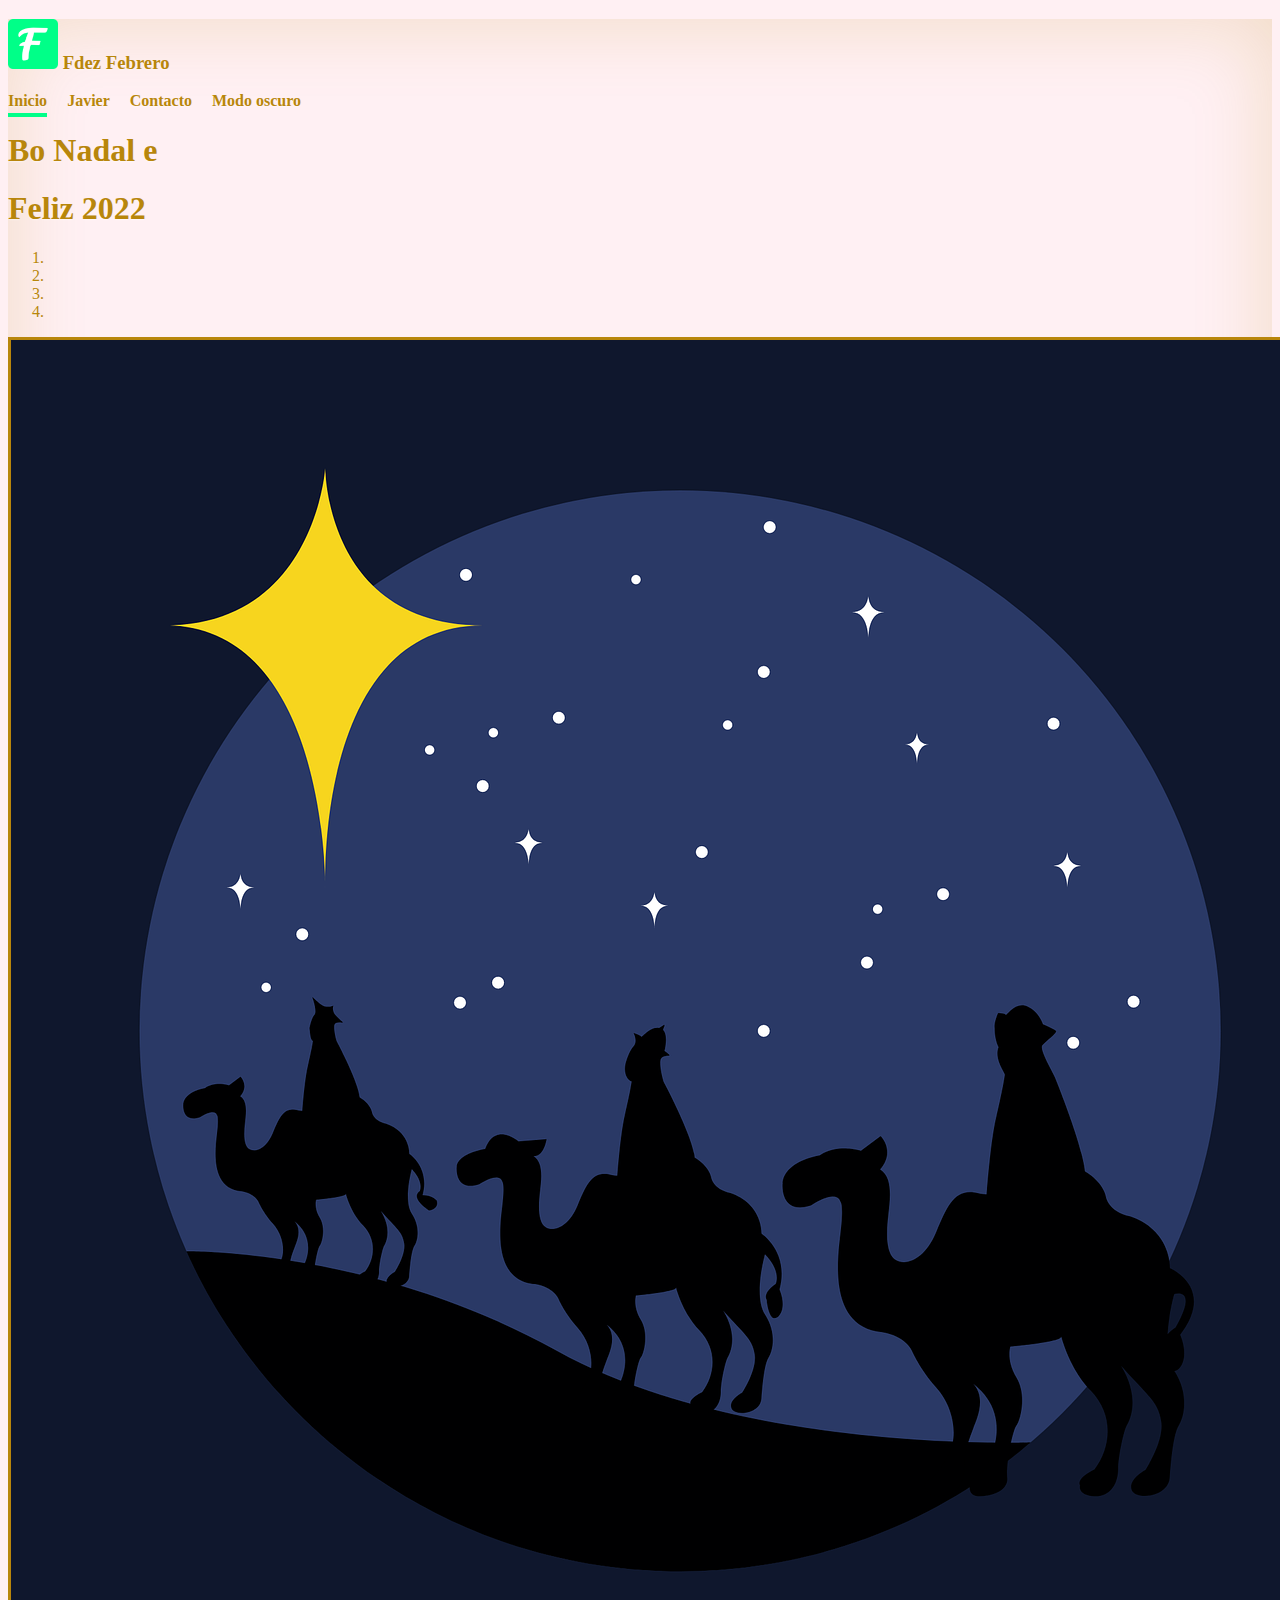
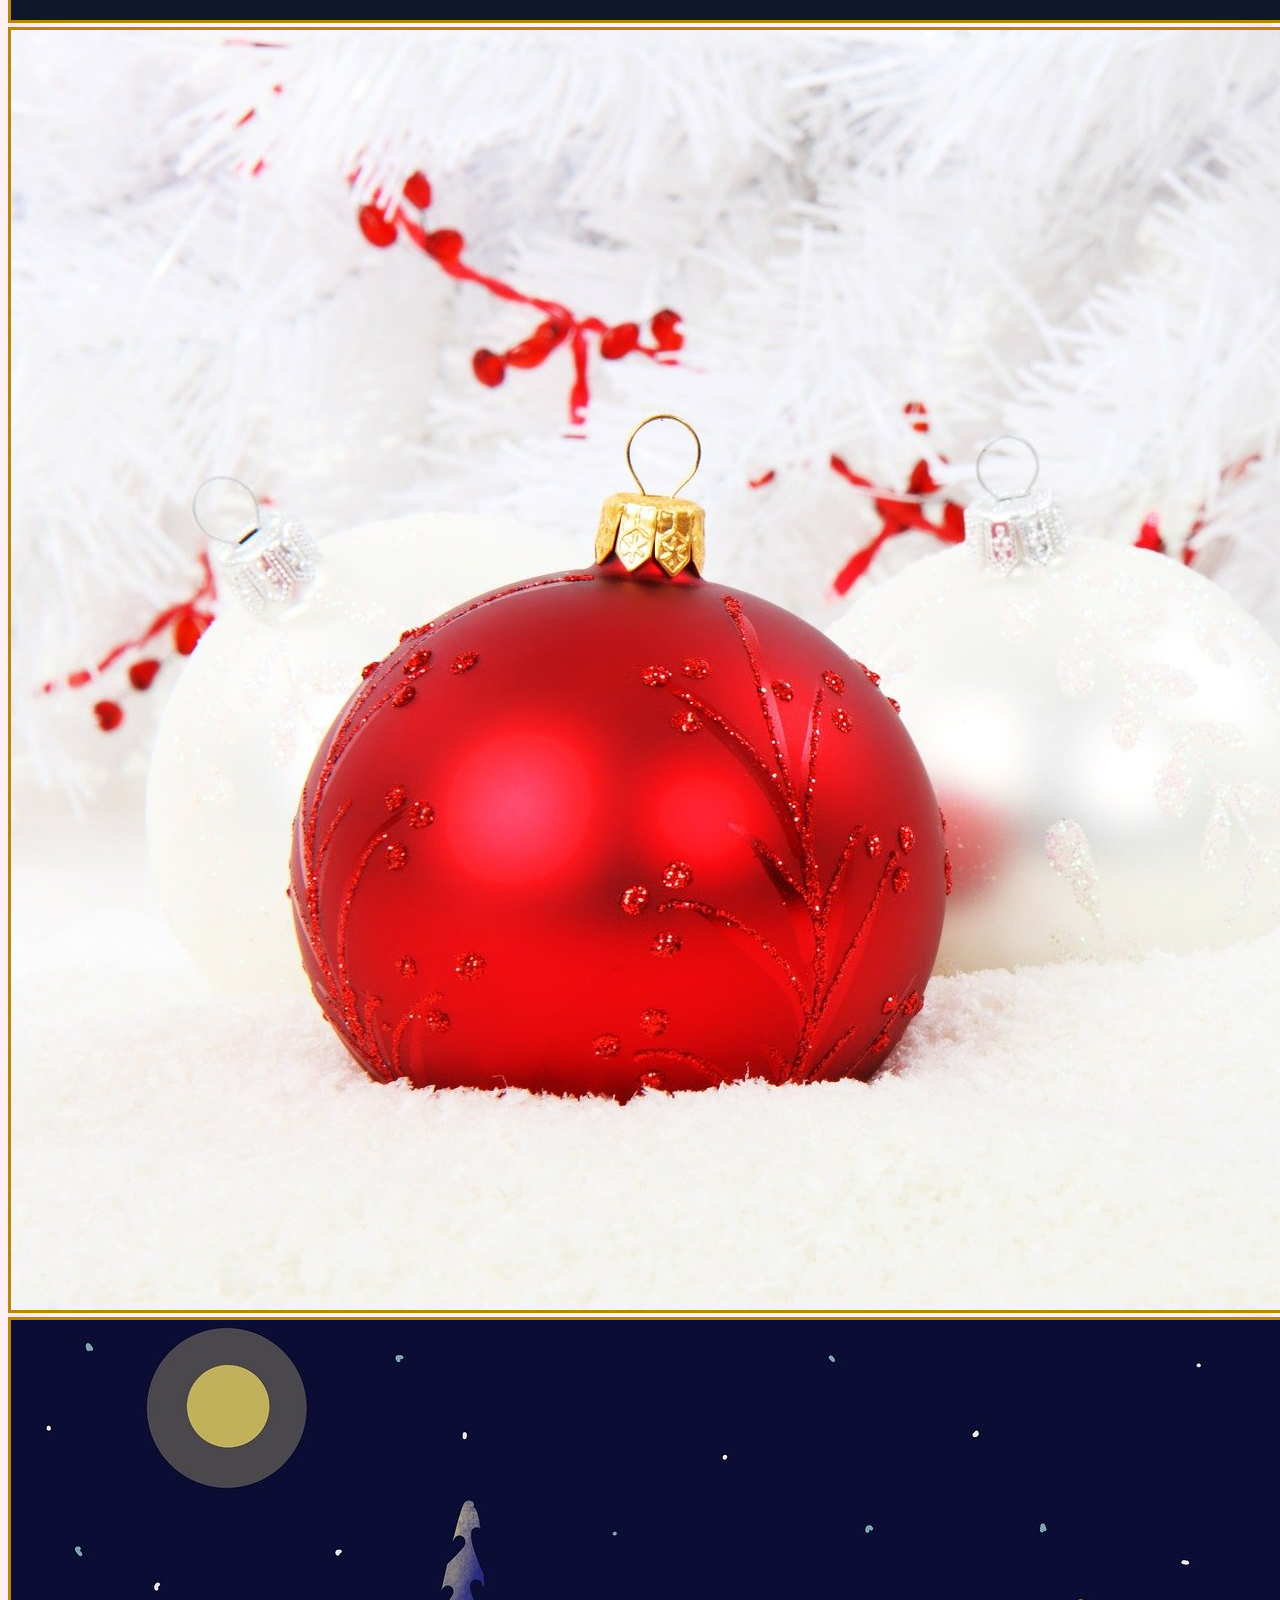
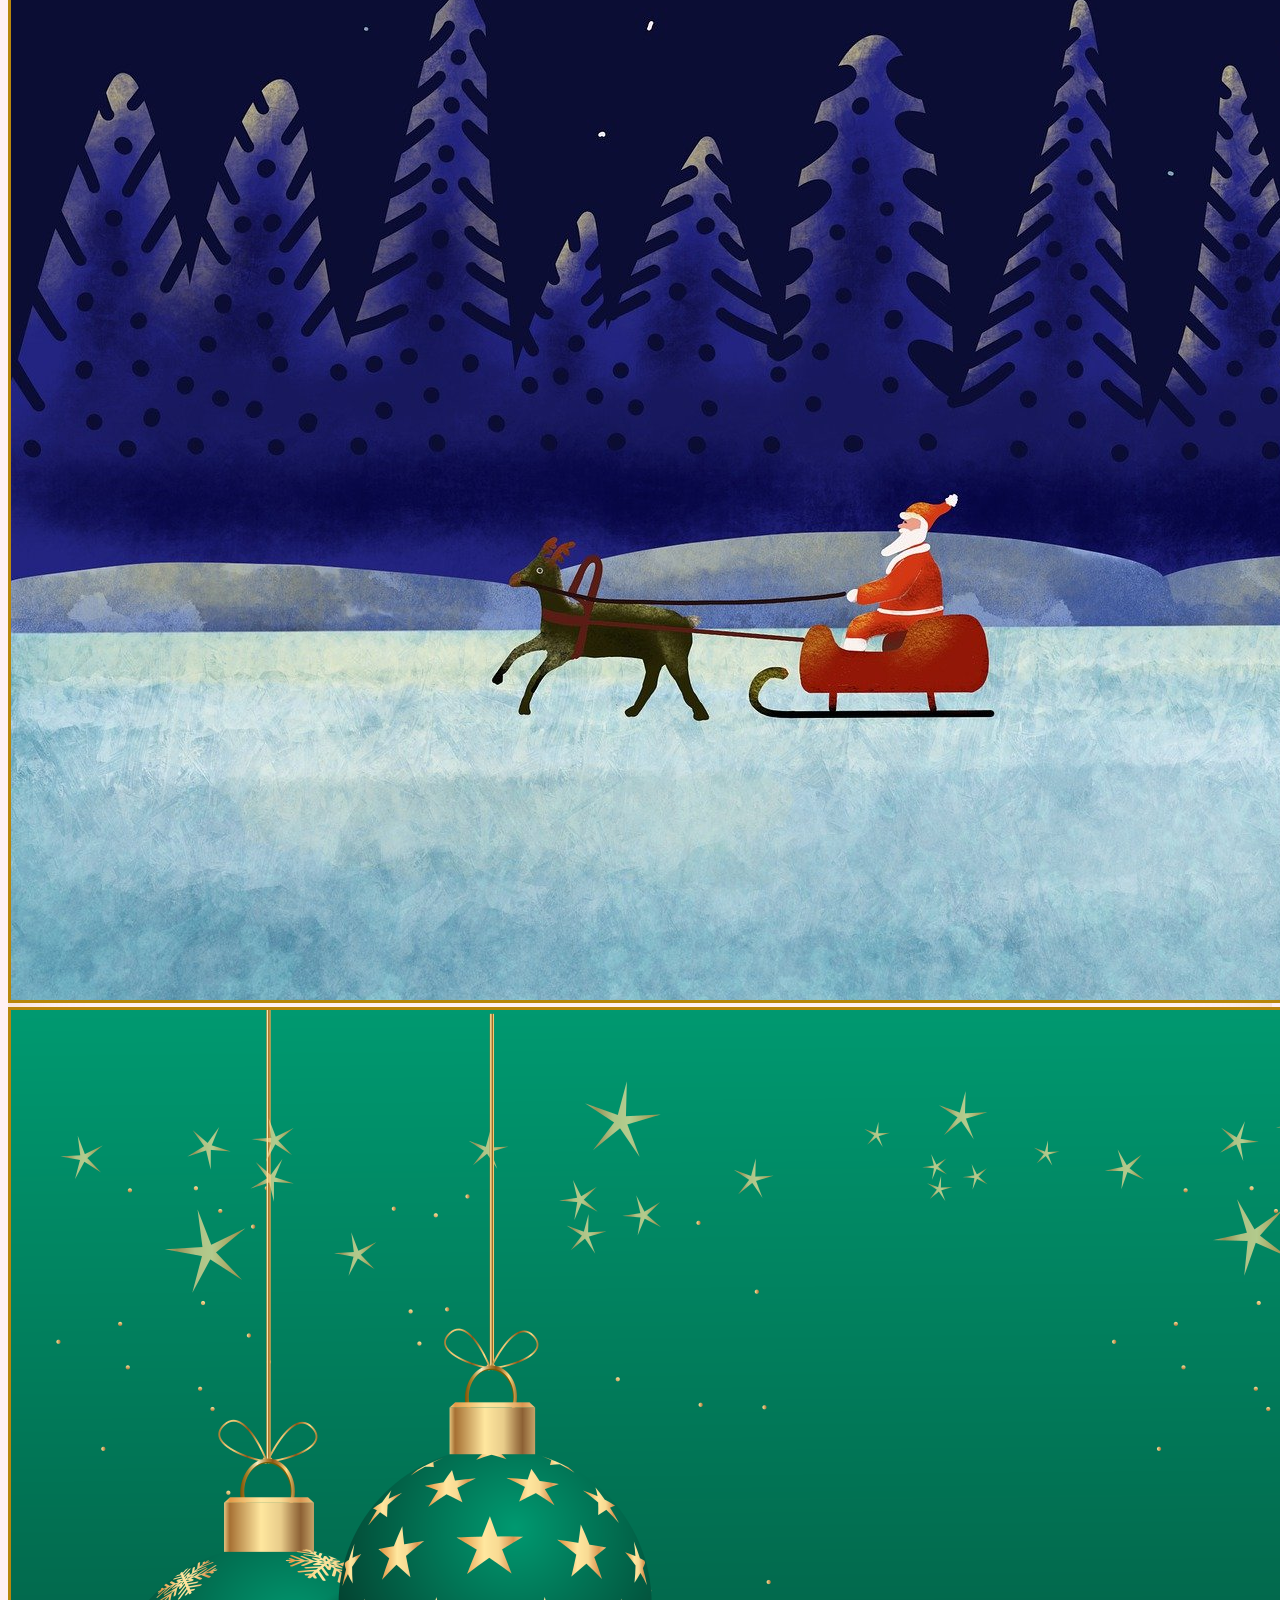
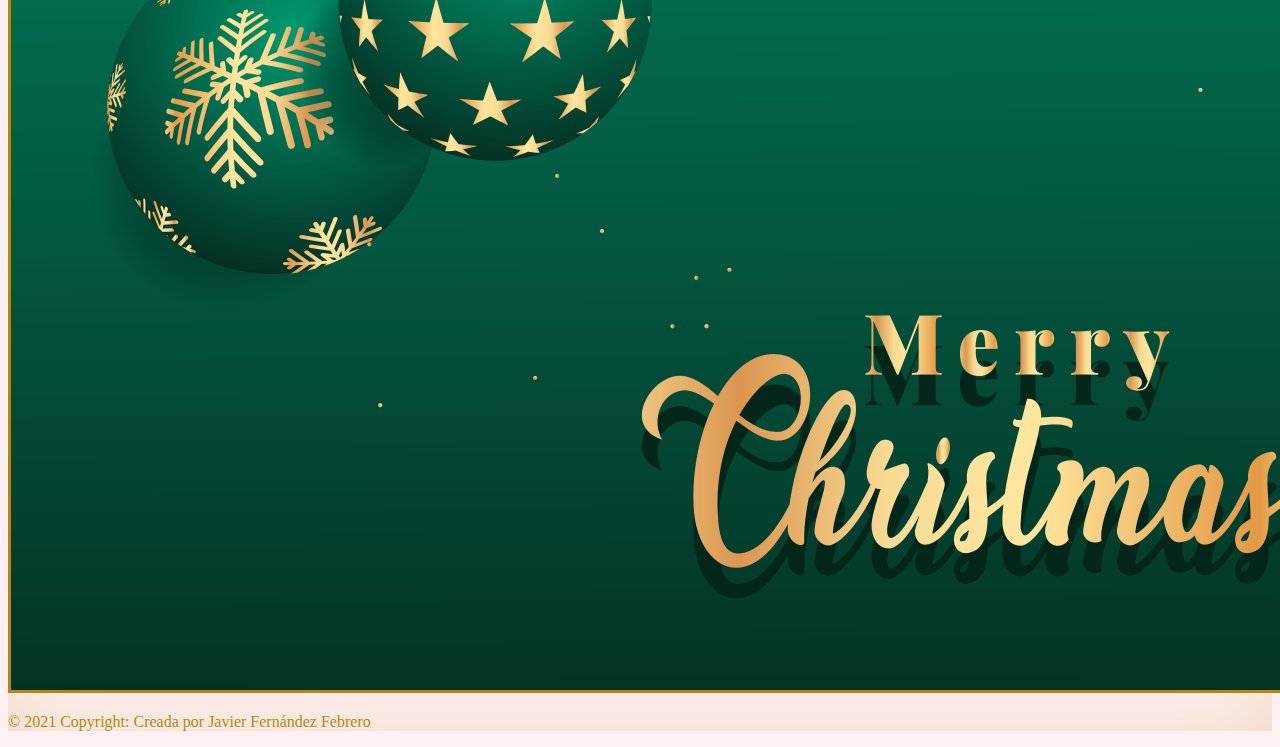
==== index.html @ 9aadc480 "modo oscuro basico" ====
<!doctype html>
<html lang="gl" class="h-100">
  <head>
    <meta charset="utf-8">
    <meta name="viewport" content="width=device-width, initial-scale=1">
    <meta name="description" content="">
    <title>Fdez Febrero</title>

    <link href="https://cdn.jsdelivr.net/npm/bootstrap@5.1.3/dist/css/bootstrap.min.css" rel="stylesheet" integrity="sha384-1BmE4kWBq78iYhFldvKuhfTAU6auU8tT94WrHftjDbrCEXSU1oBoqyl2QvZ6jIW3" crossorigin="anonymous">

    <link rel="icon" type="image/x-icon" href="/img/favicon.ico" />
    <script src="/js/scripts.js"></script>
    <script src="https://code.jquery.com/jquery-3.2.1.slim.min.js" integrity="sha384-KJ3o2DKtIkvYIK3UENzmM7KCkRr/rE9/Qpg6aAZGJwFDMVNA/GpGFF93hXpG5KkN" crossorigin="anonymous"></script>
<script src="https://cdnjs.cloudflare.com/ajax/libs/popper.js/1.12.9/umd/popper.min.js" integrity="sha384-ApNbgh9B+Y1QKtv3Rn7W3mgPxhU9K/ScQsAP7hUibX39j7fakFPskvXusvfa0b4Q" crossorigin="anonymous"></script>
<script src="https://maxcdn.bootstrapcdn.com/bootstrap/4.0.0/js/bootstrap.min.js" integrity="sha384-JZR6Spejh4U02d8jOt6vLEHfe/JQGiRRSQQxSfFWpi1MquVdAyjUar5+76PVCmYl" crossorigin="anonymous"></script>
<meta name="viewport" content="width=device-width, initial-scale=1, shrink-to-fit=no">

    </style>

    
    <!-- Custom styles for this template -->
    <link href="/css/style.css" rel="stylesheet">
  </head>
  <body class="d-flex h-100 text-center text-white" onload="comprobarModo()">
    
<div class="cover-container d-flex w-100 h-100 p-3 mx-auto flex-column color">
  <header class="mb-auto">
    <div>
      <h3 class="float-md-start mb-0"><img  class="logo" src="/img/logo_febrero.png" />  Fdez Febrero</h3>
      <nav class="nav nav-masthead justify-content-center float-md-end">
        <a class="nav-link active" aria-current="page" href="#">Inicio</a>
        <a class="nav-link" href="https://javier.fdezfebrero.es">Javier</a>
        <a class="nav-link" href="/pages/contact.php">Contacto</a>
        <a class="nav-link" id="modoPaxina" href="" onclick="cambiarModo()">Modo oscuro</a>
      </nav>
    </div>
  </header>

  <main class="px-3 color">
    <h1>Bo Nadal e</h1>
    <h1>Feliz 2022</h1>
    <p class="lead"></p>
   <!-- <p class="lead">
      <a href="#" class="btn btn-lg btn-secondary fw-bold border-white bg-white">Learn more</a>
    </p>-->
  </main>
  
  <div id="carouselEx" class="carousel slide" data-ride="carousel">
    <ol class="carousel-indicators">
      <li data-target="#carouselEx" data-slide-to="0" class="active"></li>
      <li data-target="#carouselEx" data-slide-to="1"></li>
      <li data-target="#carouselEx" data-slide-to="2"></li>
      <li data-target="#carouselEx" data-slide-to="3"></li>
    </ol>
    <div class="carousel-inner">
      <div class="carousel-item">
        <img class="d-block w-100 bordes" src="/img/navidad-5.png" alt="...">
      </div>
      <div class="carousel-item">
        <img class="d-block w-100 bordes" src="/img/navidad-2.jpg" alt="...">
      </div>
      <div class="carousel-item">
        <img class="d-block w-100 bordes" src="/img/navidad-4.jpg" alt="...">
      </div>
      <div class="carousel-item active">
        <img class="d-block w-100 bordes" src="/img/navidad-7.png" alt="...">
      </div>
    </div>
    <a class="carousel-control-prev" href="#carouselEx" role="button" data-slide="prev">
      <span class="carousel-control-prev-icon" aria-hidden="true"></span>
      <span class="sr-only"></span>
    </a>
    <a class="carousel-control-next" href="#carouselEx" role="button" data-slide="next">
      <span class="carousel-control-next-icon" aria-hidden="true"></span>
      <span class="sr-only"></span>
    </a>
  </div>

  

  <footer class="mt-auto">
    <p>© 2021 Copyright: Creada por <a href="https://javier.fdezfebrero.es"> Javier Fernández Febrero</a></p>
  </footer>
</div>


    
  </body>
</html>
---- css/style.css ----
/*
 * Globals
 */


/* Custom default button */
.btn-secondary,
.btn-secondary:hover,
.btn-secondary:focus {
  color: black;
  text-shadow: none; /* Prevent inheritance from `body` */
}


/*
 * Base structure
 */

body {
  text-shadow: 0 .05rem .1rem rgba(255, 255, 255, .5);
  box-shadow: inset 0 0 5rem rgba(184, 134, 11, .2);
  background-color: #fff0f3;
  color: black;
}

.cover-container {
  max-width: 50em;
}


/*
 * Header
 */

.nav-masthead .nav-link {
  padding: .25rem 0;
  font-weight: 700;
  color: darkgoldenrod;
  background-color: transparent;
  border-bottom: .25rem solid transparent;
}

.nav-masthead .nav-link:hover,
.nav-masthead .nav-link:focus {
  border-bottom-color: #00FF88;
}

.nav-masthead .nav-link + .nav-link {
  margin-left: 1rem;
}

.nav-masthead .active {
  color: darkgoldenrod;
  border-bottom-color: #00FF88;
}

.logo {
  width: 50px;
  height: 50px;
}
.color{
  color:darkgoldenrod;
}

.bd-placeholder-img {
  font-size: 1.125rem;
  text-anchor: middle;
  -webkit-user-select: none;
  -moz-user-select: none;
  user-select: none;
}

@media (min-width: 768px) {
  .bd-placeholder-img-lg {
    font-size: 3.5rem;
  }
}

.bordes {
  border-style: solid;
  border-color: darkgoldenrod;
}
a{
  text-decoration: none;
  color: darkgoldenrod;
}


.oscuro {
  text-shadow: 0 .05rem .1rem rgba(255, 255, 255, .5);
  box-shadow: inset 0 0 5rem rgba(184, 134, 11, .2);
  background-color: rgba(61, 59, 59, 0.979);
  color: white;
}
.claro {
  text-shadow: 0 .05rem .1rem rgba(255, 255, 255, .5);
  box-shadow: inset 0 0 5rem rgba(184, 134, 11, .2);
  background-color: #fff0f3;
  color: black;
}
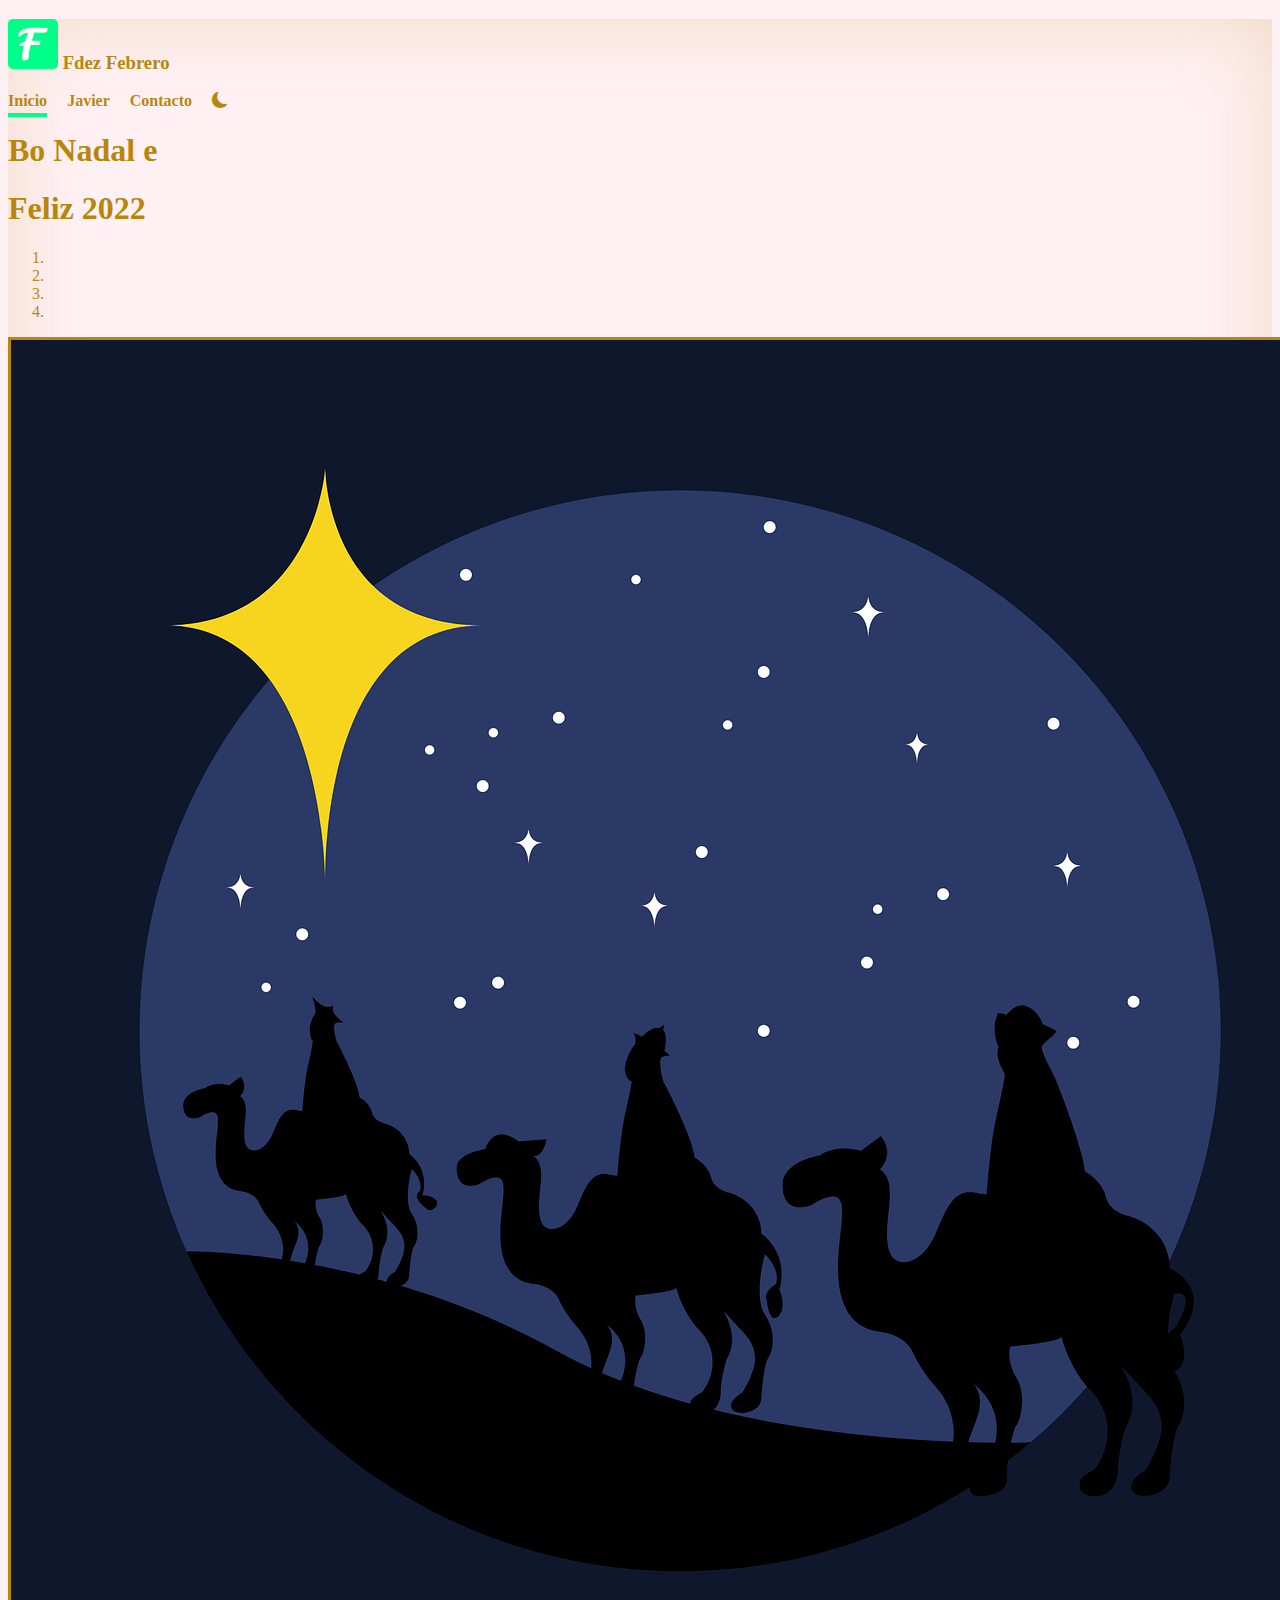
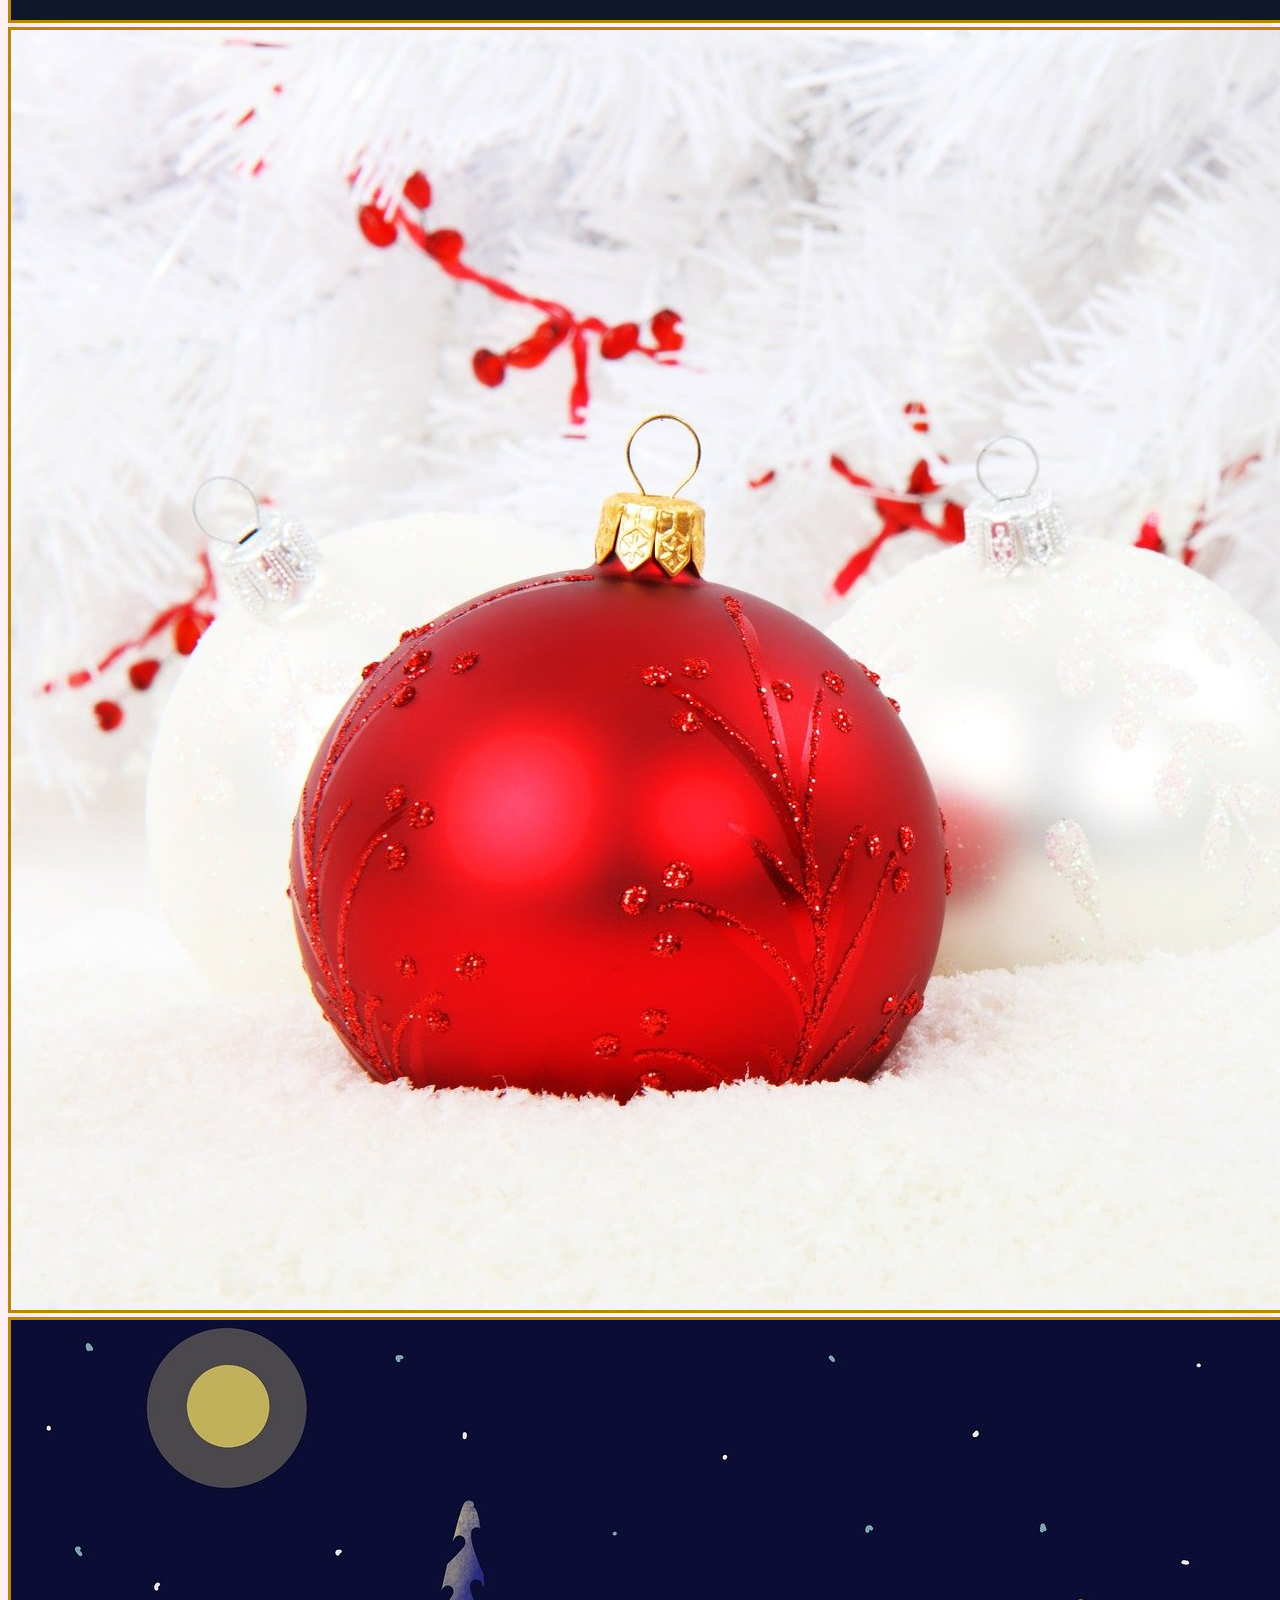
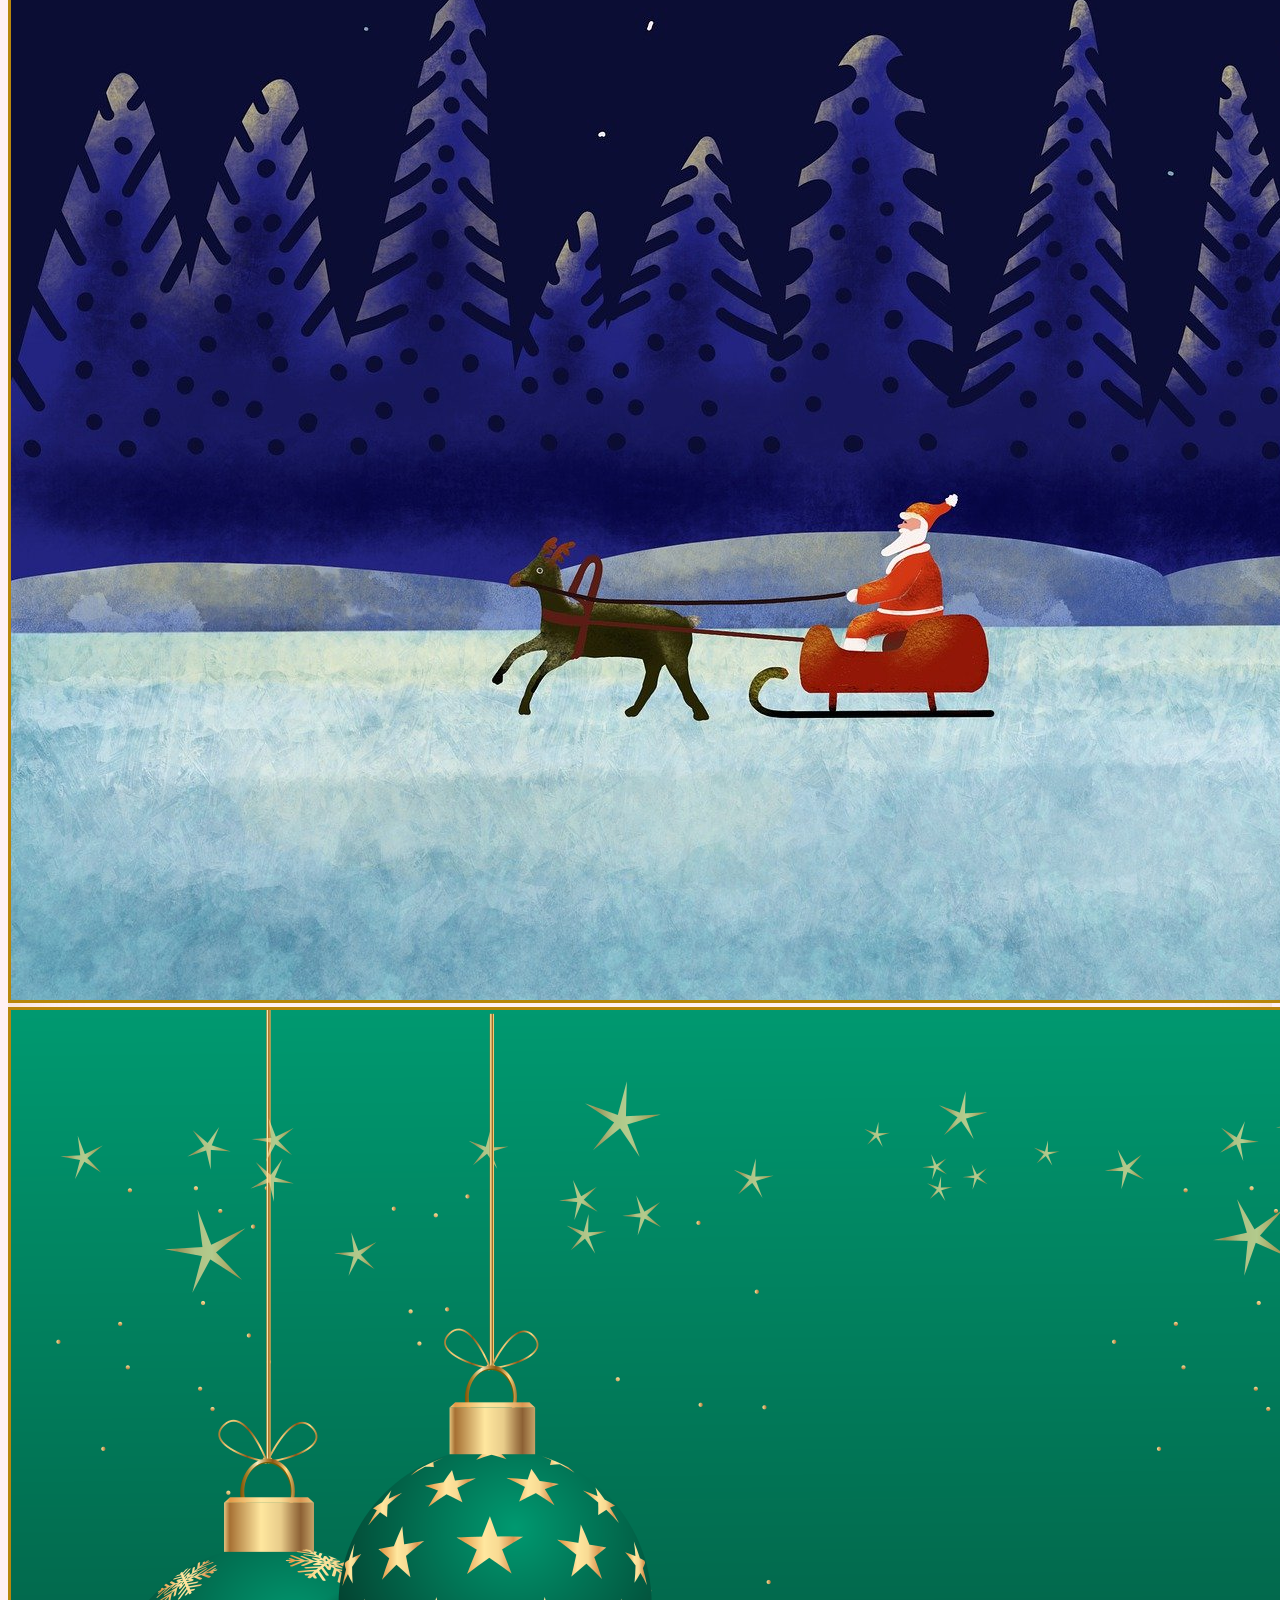
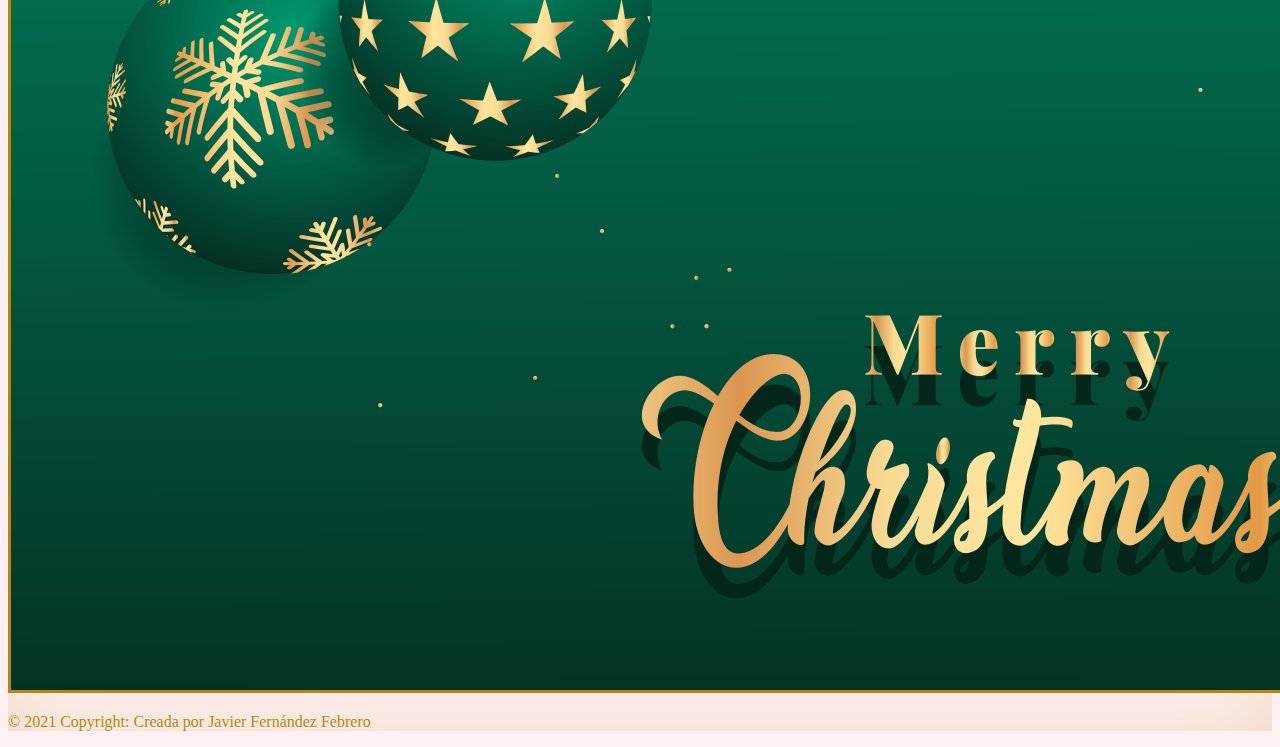
==== commit 51c25bbc: "añadimos iconos para os modos oscuro e claro" ====
--- a/index.html
+++ b/index.html
@@ -14,6 +14,7 @@
 <script src="https://cdnjs.cloudflare.com/ajax/libs/popper.js/1.12.9/umd/popper.min.js" integrity="sha384-ApNbgh9B+Y1QKtv3Rn7W3mgPxhU9K/ScQsAP7hUibX39j7fakFPskvXusvfa0b4Q" crossorigin="anonymous"></script>
 <script src="https://maxcdn.bootstrapcdn.com/bootstrap/4.0.0/js/bootstrap.min.js" integrity="sha384-JZR6Spejh4U02d8jOt6vLEHfe/JQGiRRSQQxSfFWpi1MquVdAyjUar5+76PVCmYl" crossorigin="anonymous"></script>
 <meta name="viewport" content="width=device-width, initial-scale=1, shrink-to-fit=no">
+<link rel="stylesheet" href="https://cdn.jsdelivr.net/npm/bootstrap-icons@1.7.2/font/bootstrap-icons.css">
 
     </style>
 
@@ -31,7 +32,7 @@
         <a class="nav-link active" aria-current="page" href="#">Inicio</a>
         <a class="nav-link" href="https://javier.fdezfebrero.es">Javier</a>
         <a class="nav-link" href="/pages/contact.php">Contacto</a>
-        <a class="nav-link" id="modoPaxina" href="" onclick="cambiarModo()">Modo oscuro</a>
+        <a class="nav-link rounded-circle" id="modoPaxina" href="" onclick="cambiarModo()"><i class="bi bi-moon-fill"></i></a>
       </nav>
     </div>
   </header>
--- a/css/style.css
+++ b/css/style.css
@@ -97,4 +97,4 @@
   box-shadow: inset 0 0 5rem rgba(184, 134, 11, .2);
   background-color: #fff0f3;
   color: black;
-}+}
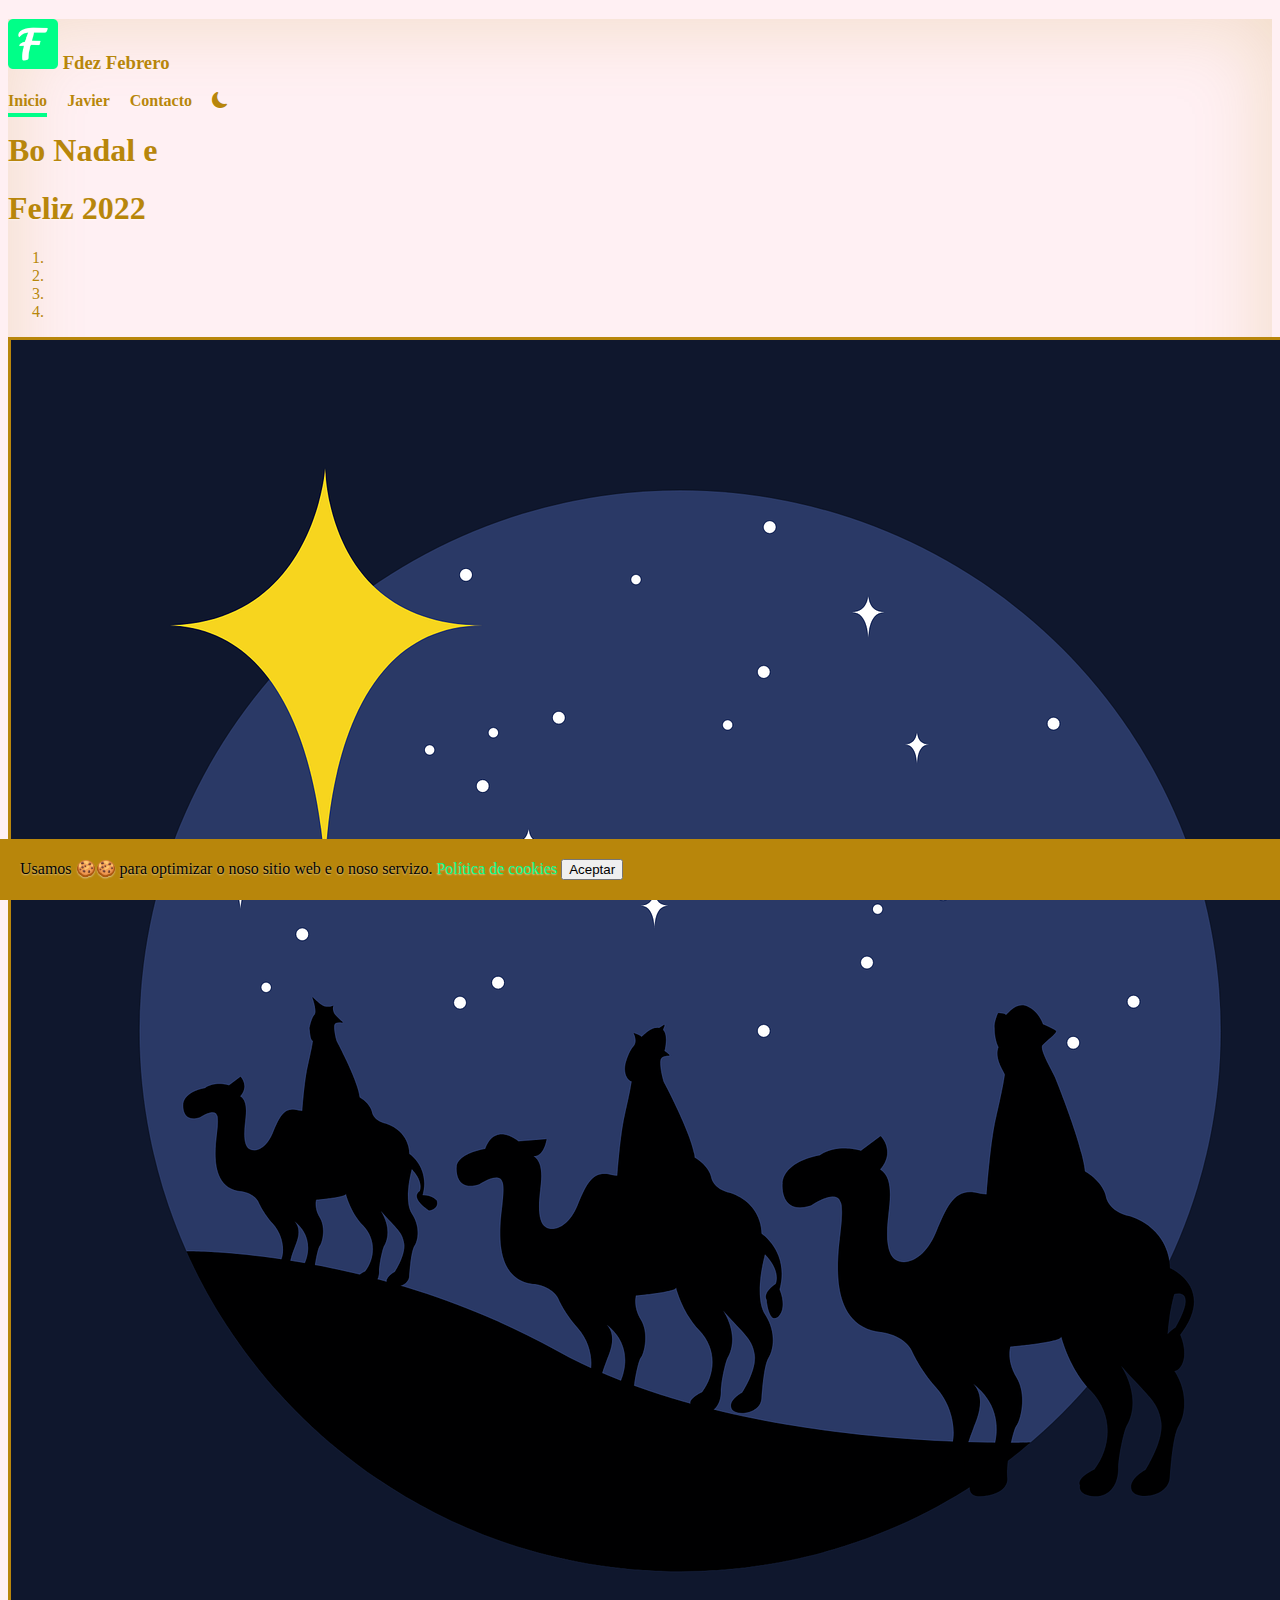
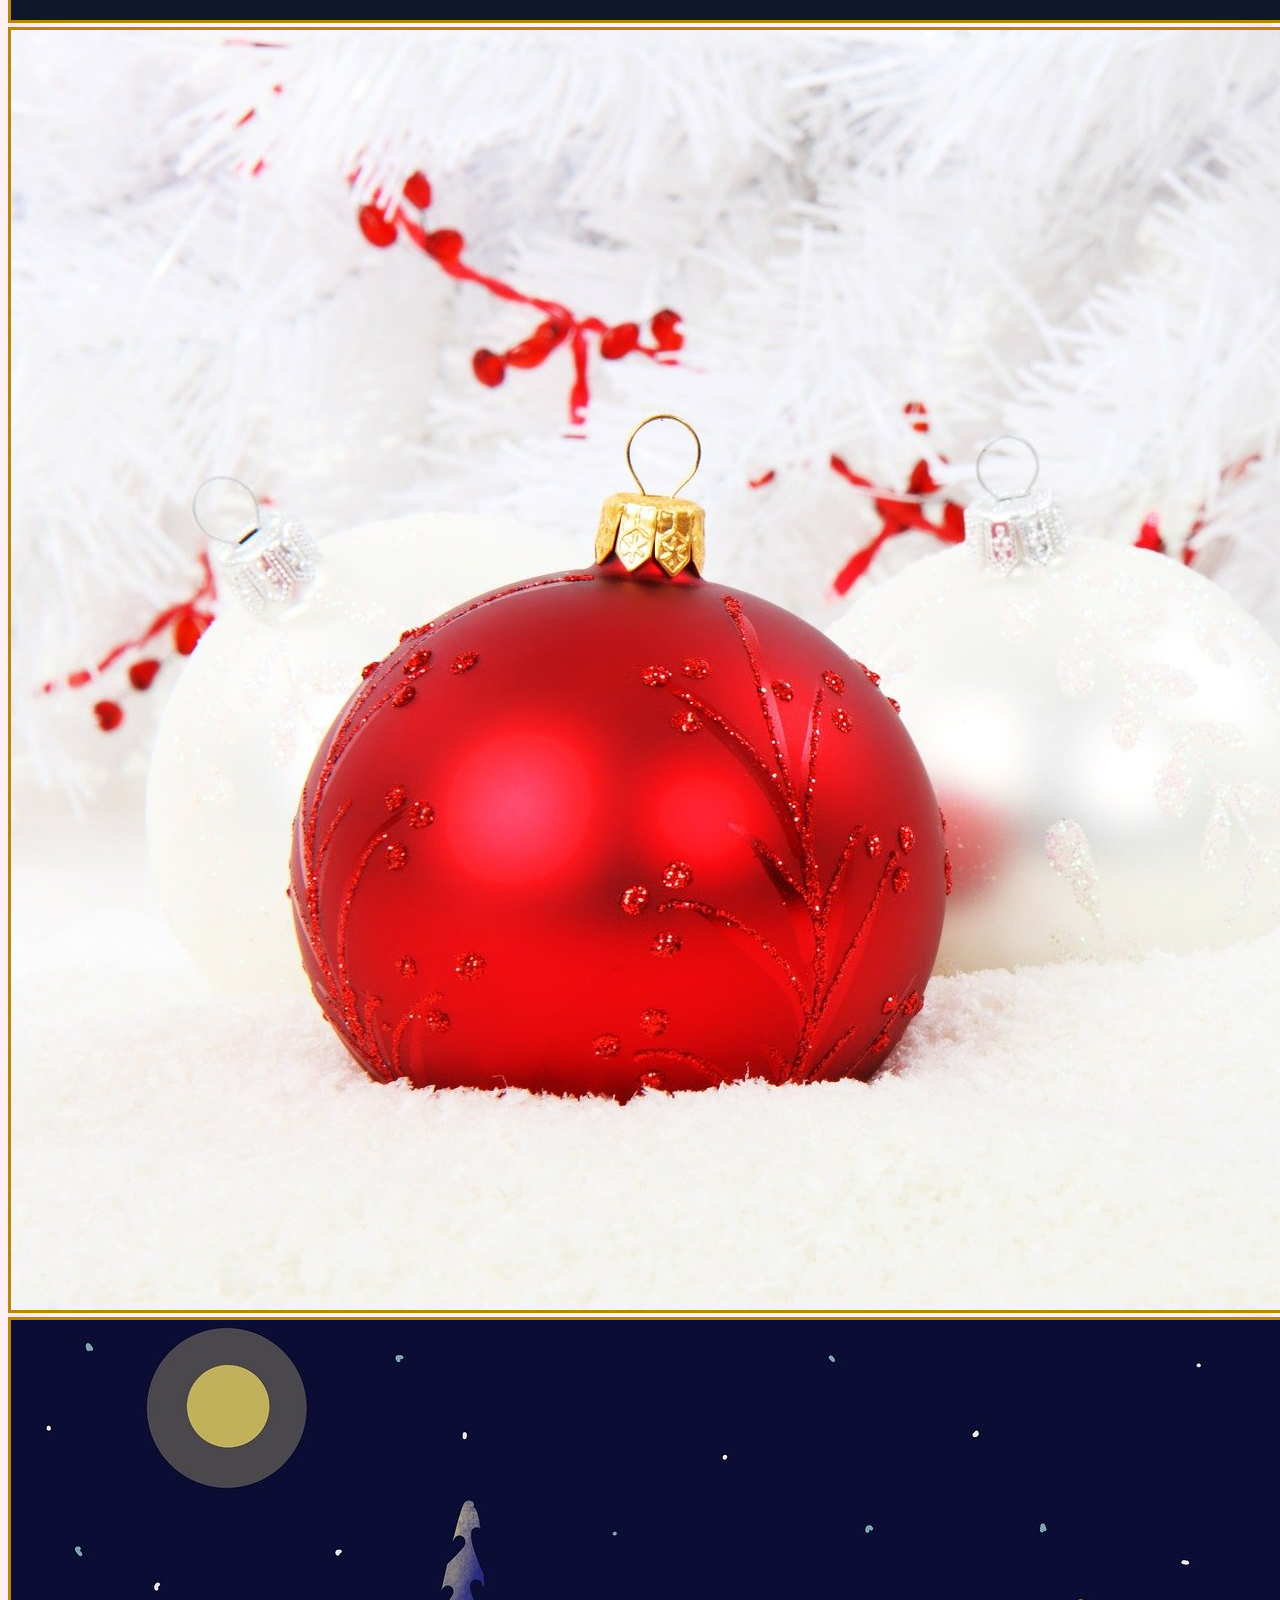
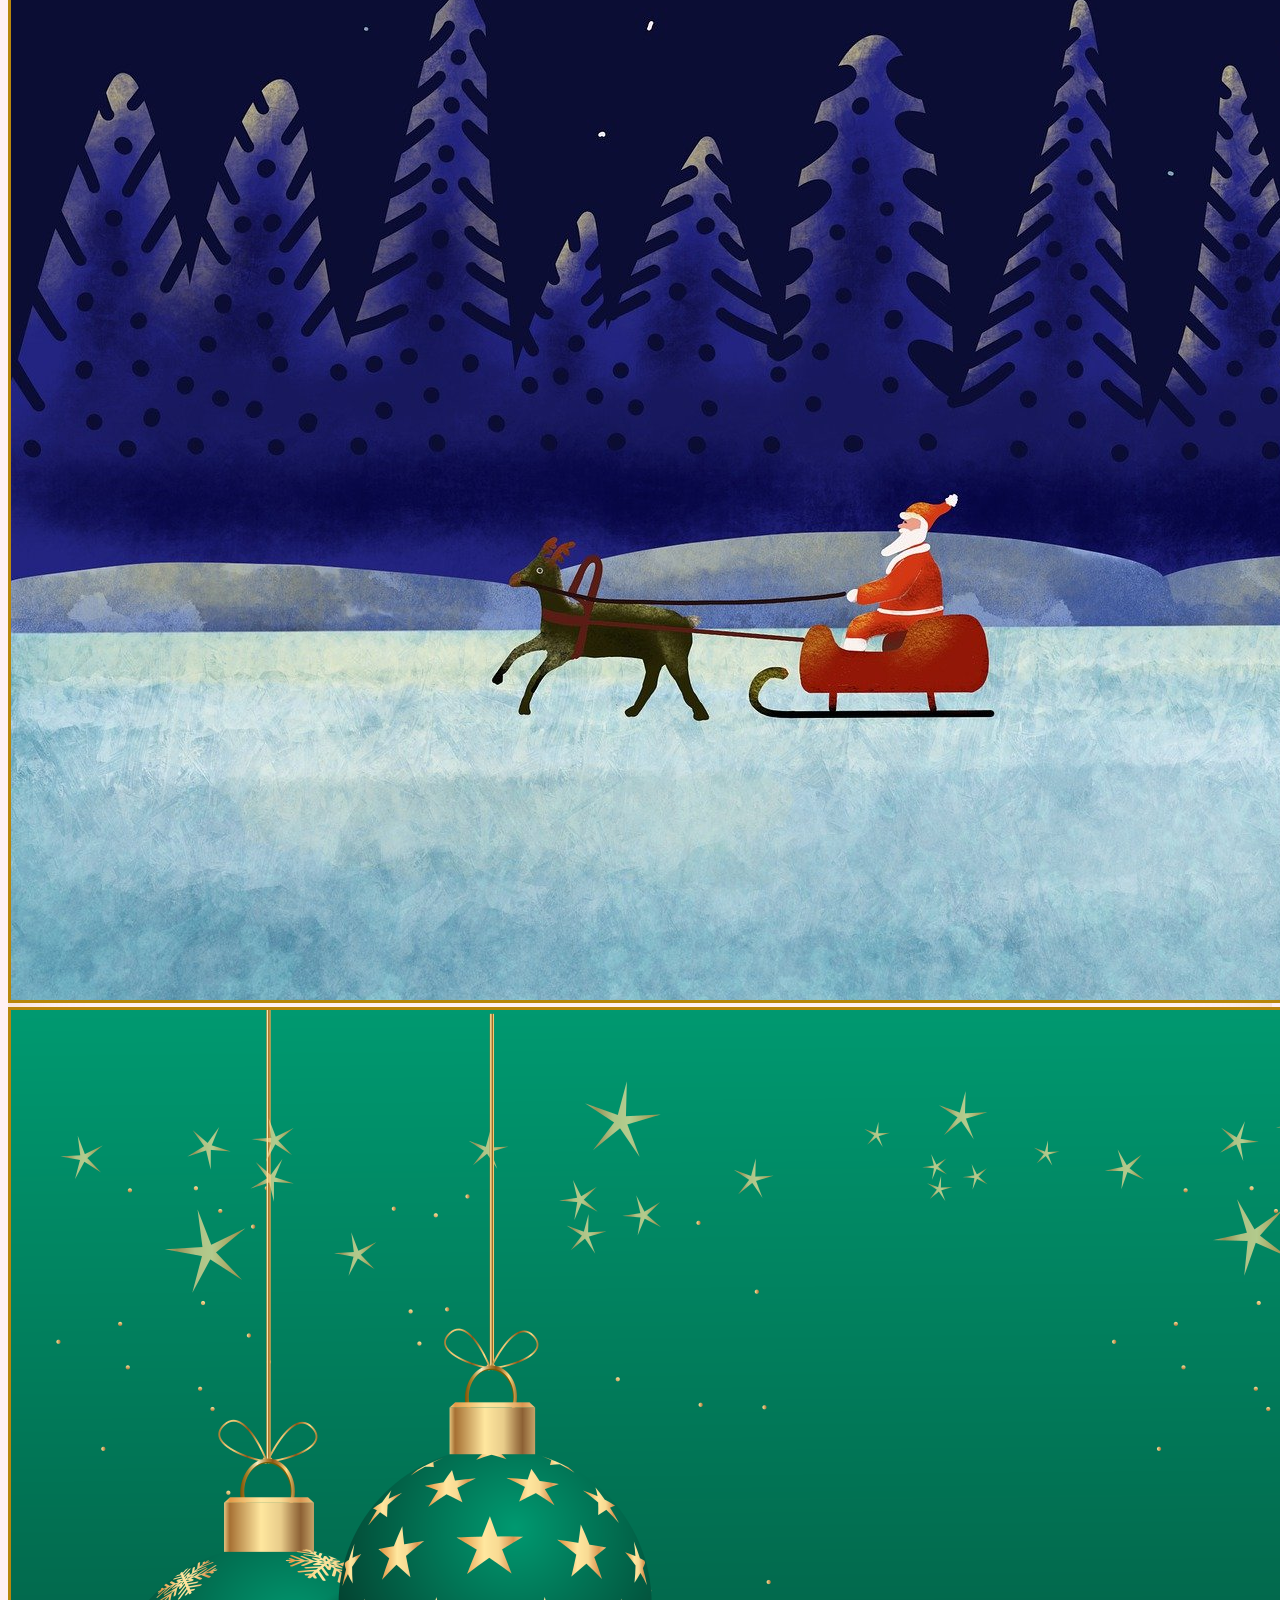
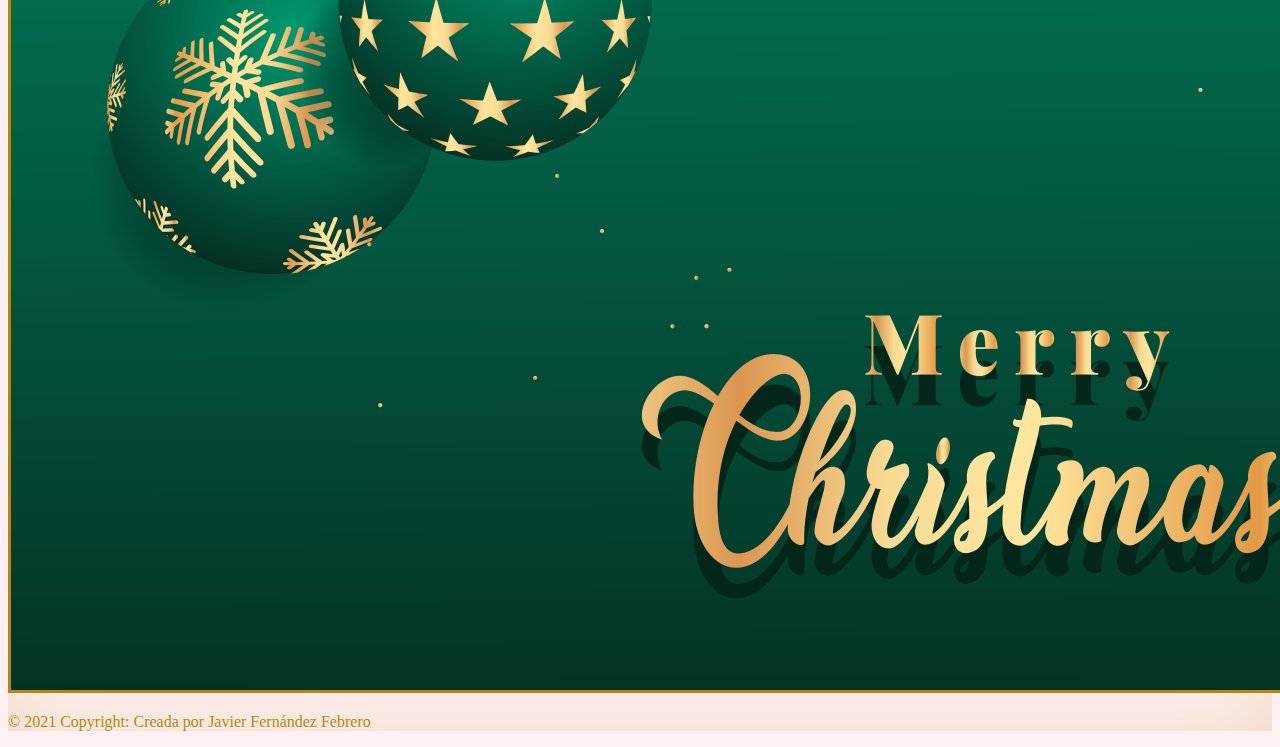
==== commit d281130f: "añadimos politica de cookies" ====
--- a/index.html
+++ b/index.html
@@ -22,7 +22,7 @@
     <!-- Custom styles for this template -->
     <link href="/css/style.css" rel="stylesheet">
   </head>
-  <body class="d-flex h-100 text-center text-white" onload="comprobarModo()">
+  <body class="d-flex h-100 text-center text-white" onload="comprobarModo(),olvidandoCousas(),comprobarCookies()">
     
 <div class="cover-container d-flex w-100 h-100 p-3 mx-auto flex-column color">
   <header class="mb-auto">
@@ -32,7 +32,7 @@
         <a class="nav-link active" aria-current="page" href="#">Inicio</a>
         <a class="nav-link" href="https://javier.fdezfebrero.es">Javier</a>
         <a class="nav-link" href="/pages/contact.php">Contacto</a>
-        <a class="nav-link rounded-circle" id="modoPaxina" href="" onclick="cambiarModo()"><i class="bi bi-moon-fill"></i></a>
+        <a class="nav-link" id="modoPaxina" href="" onclick="cambiarModo()"><i class="bi bi-moon-fill"></i></a>
       </nav>
     </div>
   </header>
@@ -77,6 +77,7 @@
     </a>
   </div>
 
+  <div id="cookies-ff"></div>
   
 
   <footer class="mt-auto">
@@ -84,6 +85,12 @@
   </footer>
 </div>
 
+ <!--        cookies -->
+        <div id="cookie-banner" class="cookie-banner">
+          Usamos 🍪🍪 para optimizar o noso sitio web e o noso servizo.  <a href="/pages/politicacookies.html">Política de cookies</a>
+          <button class="btn btn-primary" onclick="aceptarCookies()">Aceptar</button>
+       </div>
+
 
     
   </body>
--- a/css/style.css
+++ b/css/style.css
@@ -98,3 +98,26 @@
   background-color: #fff0f3;
   color: black;
 }
+
+
+.cookie-banner {
+  background-color: darkgoldenrod;
+  padding: 20px;
+  position: fixed;
+  bottom: 0;
+  left: 0;
+  width: 100%;
+  margin: 0 !important;
+
+}
+.cookie-banner a{
+  color: #00FF88;
+}
+
+
+/* política de cookies 
+*/
+
+.cabeceira {
+  padding: 20px 20px 20px 20px;
+}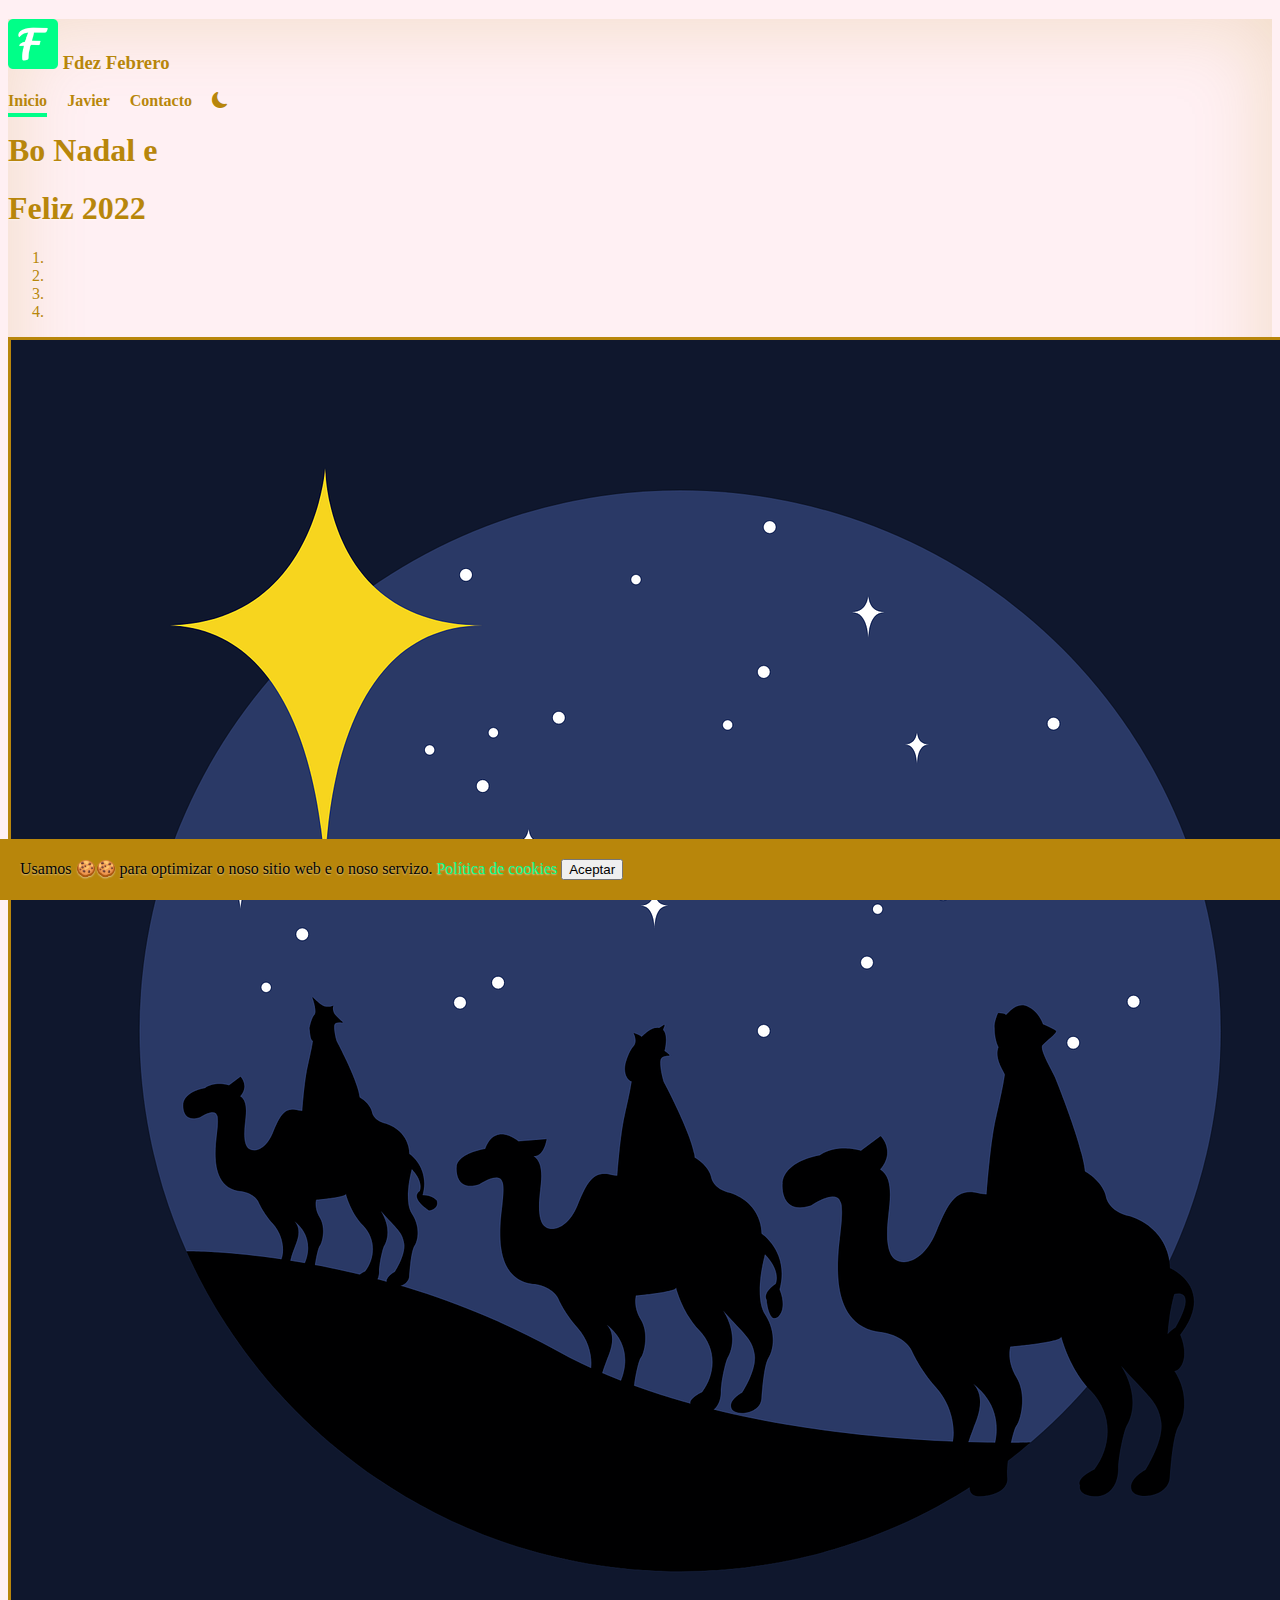
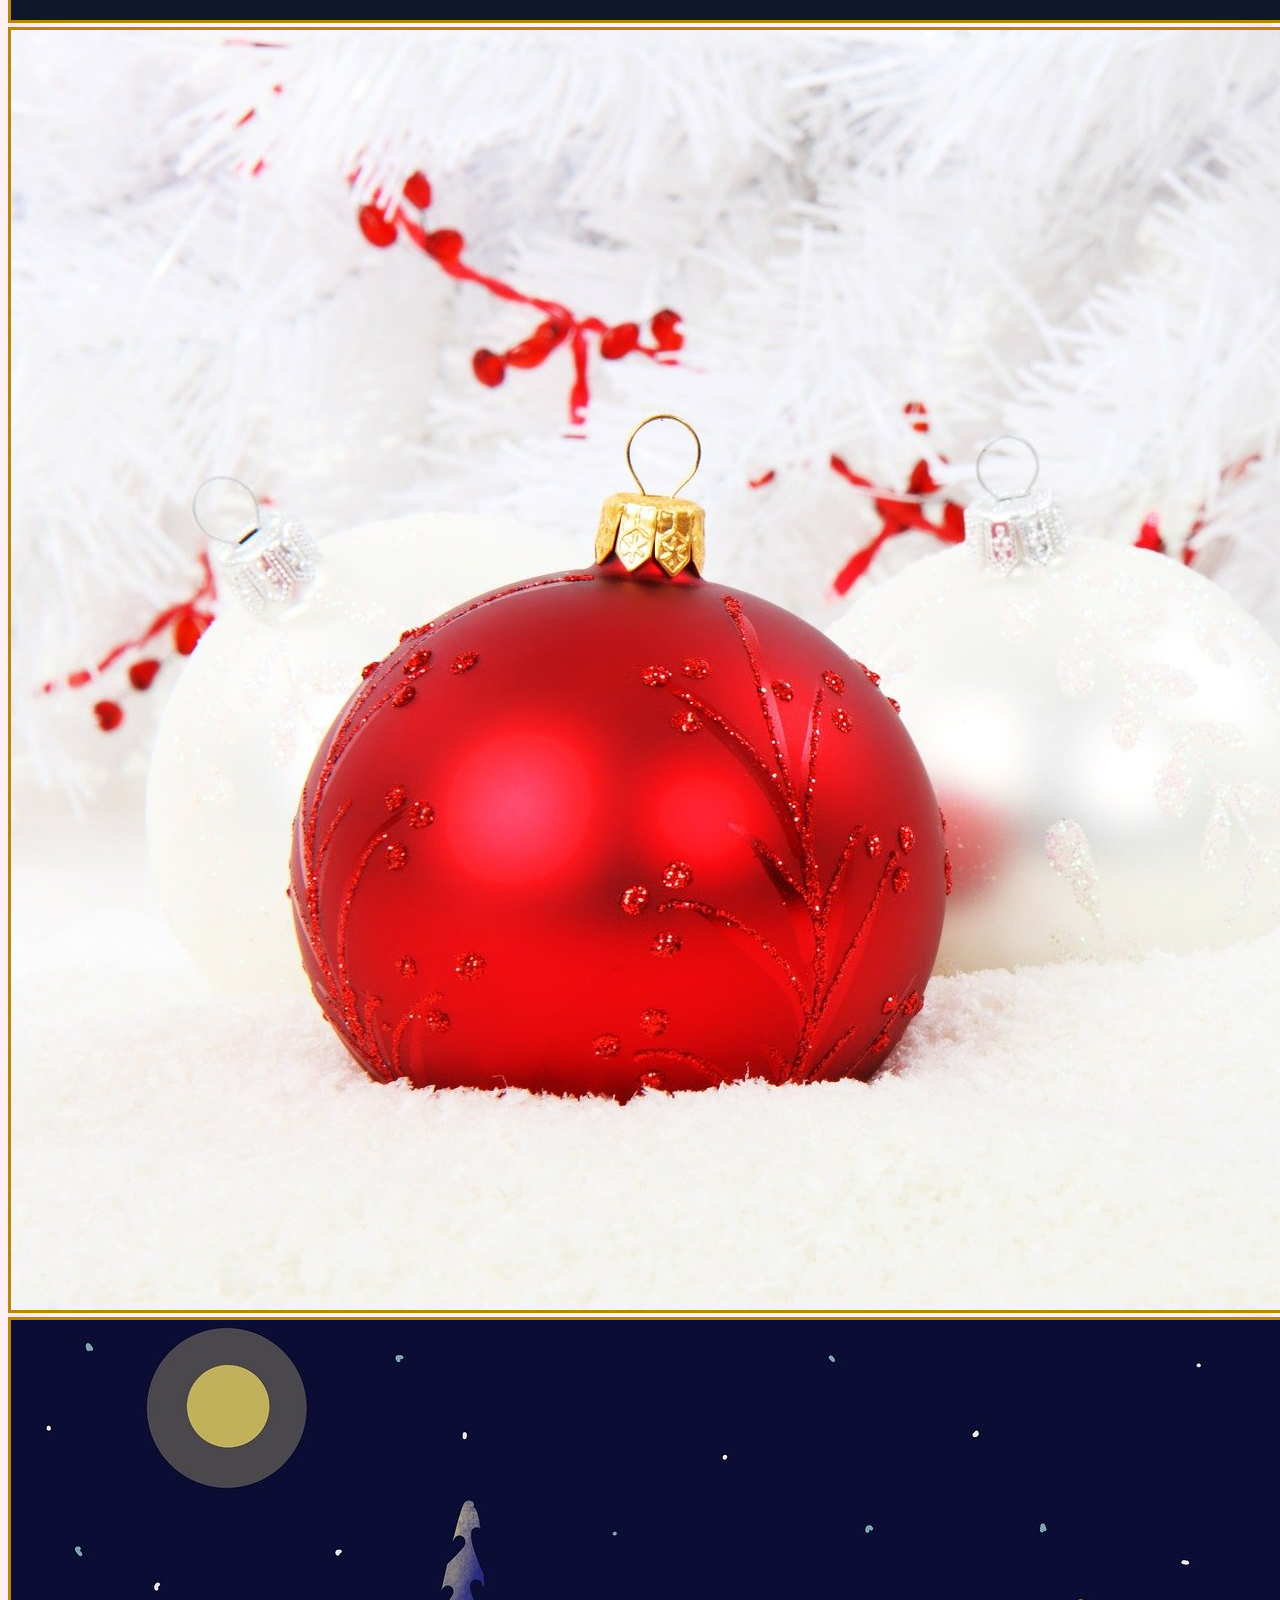
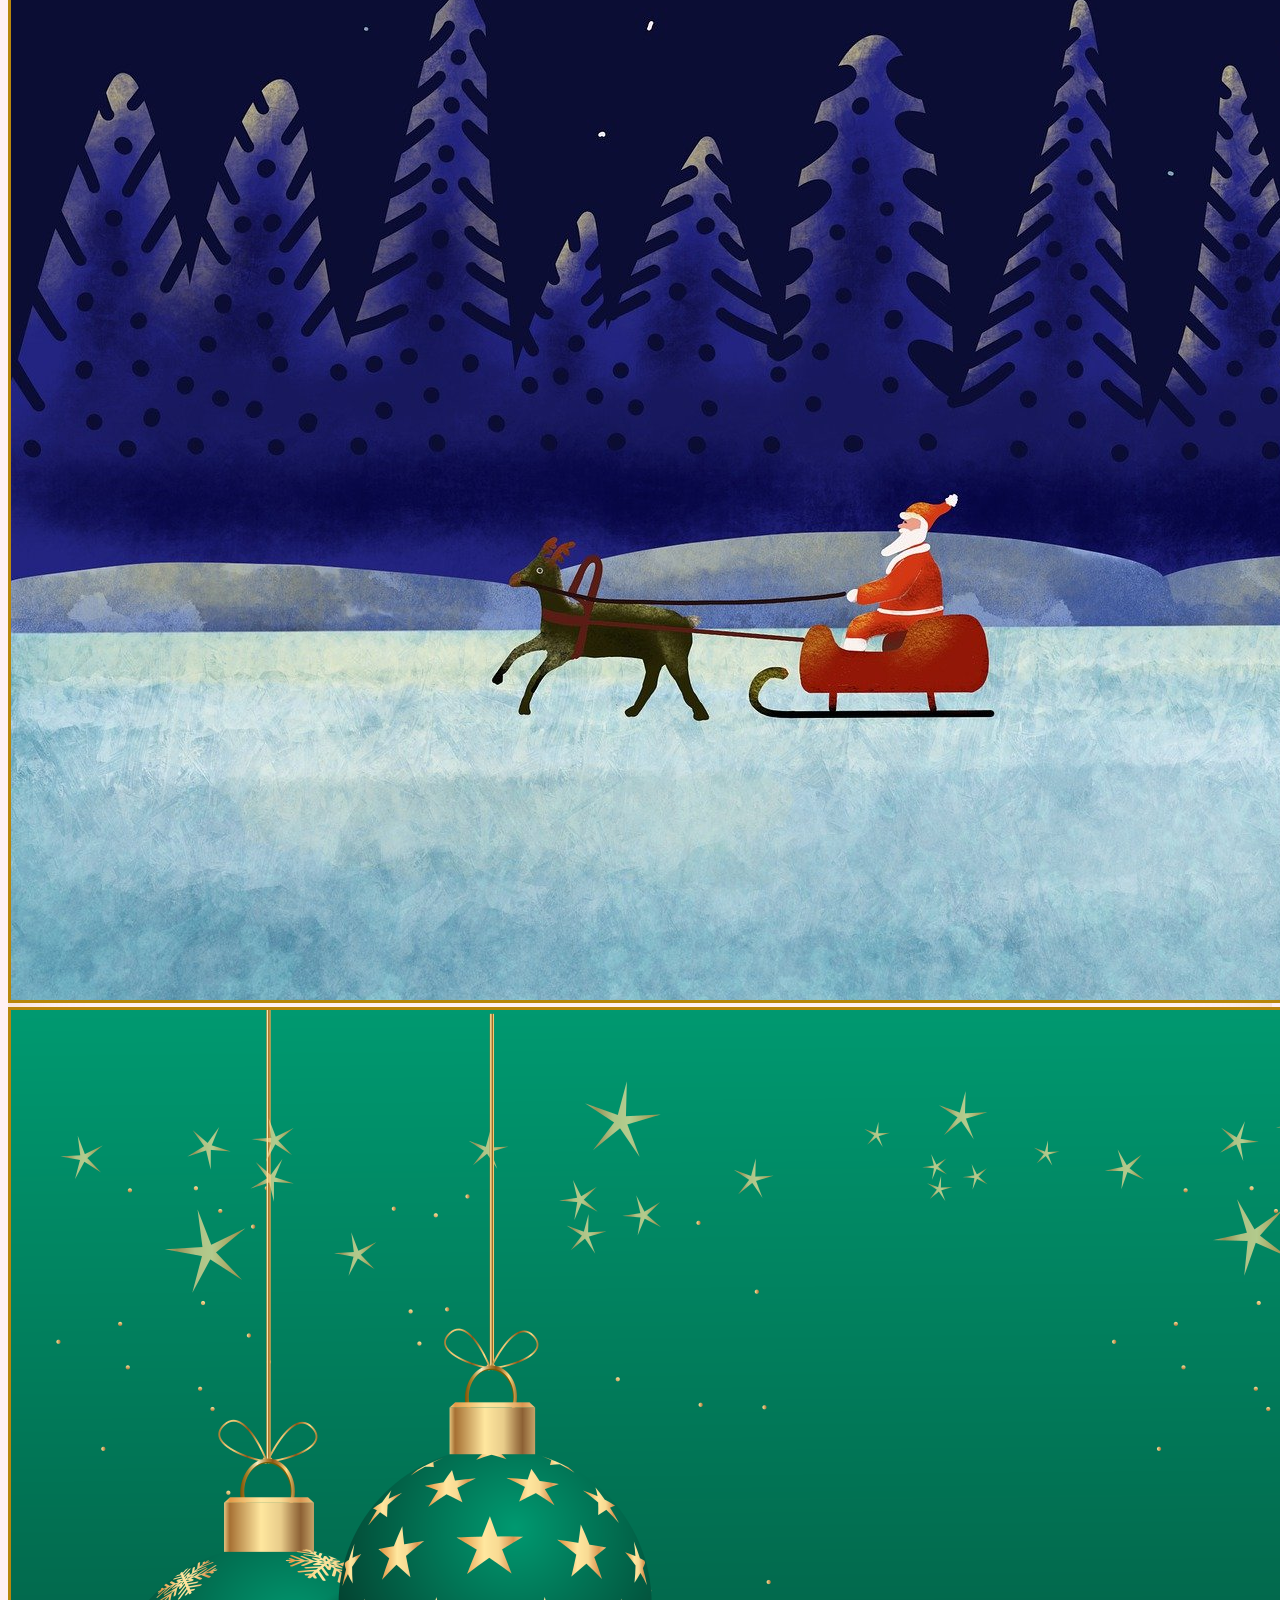
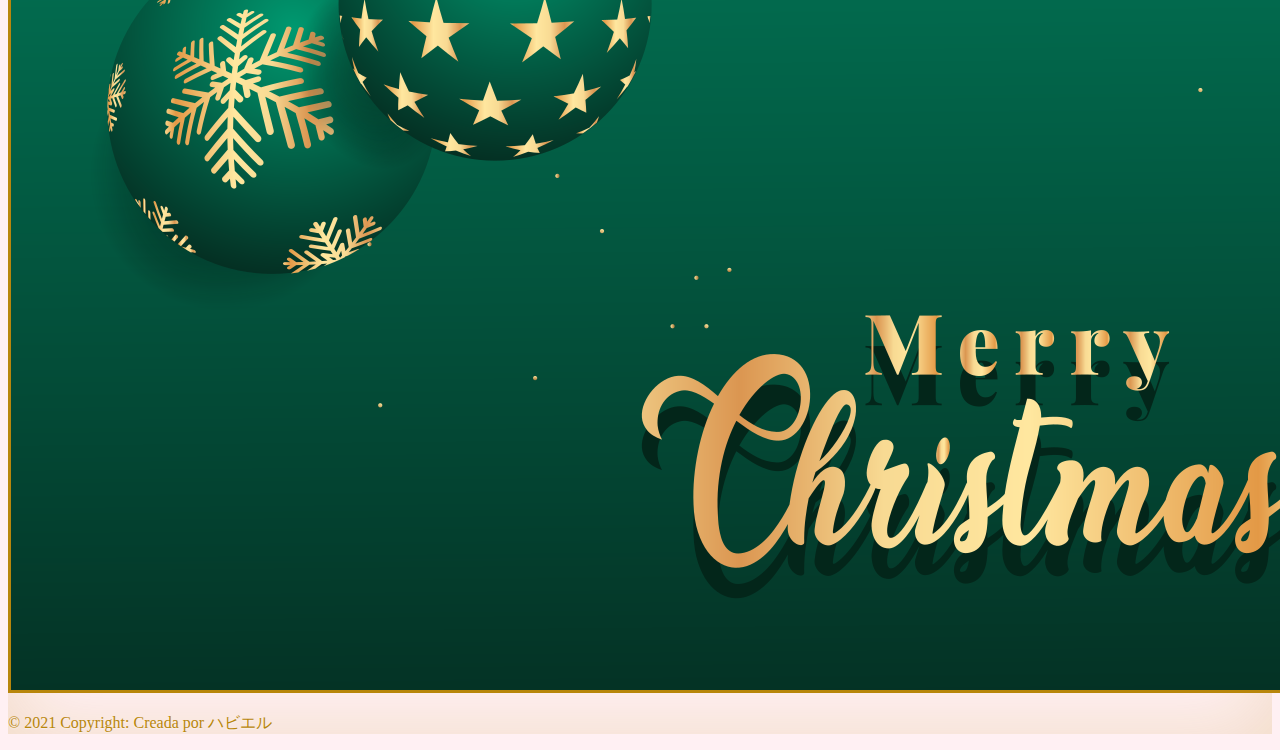
==== commit 9dfc710d: "cambiamos o nombre do footer por ハビエル" ====
--- a/index.html
+++ b/index.html
@@ -81,7 +81,7 @@
   
 
   <footer class="mt-auto">
-    <p>© 2021 Copyright: Creada por <a href="https://javier.fdezfebrero.es"> Javier Fernández Febrero</a></p>
+    <p>© 2021 Copyright: Creada por <a href="https://javier.fdezfebrero.es"> ハビエル</a></p>
   </footer>
 </div>
 
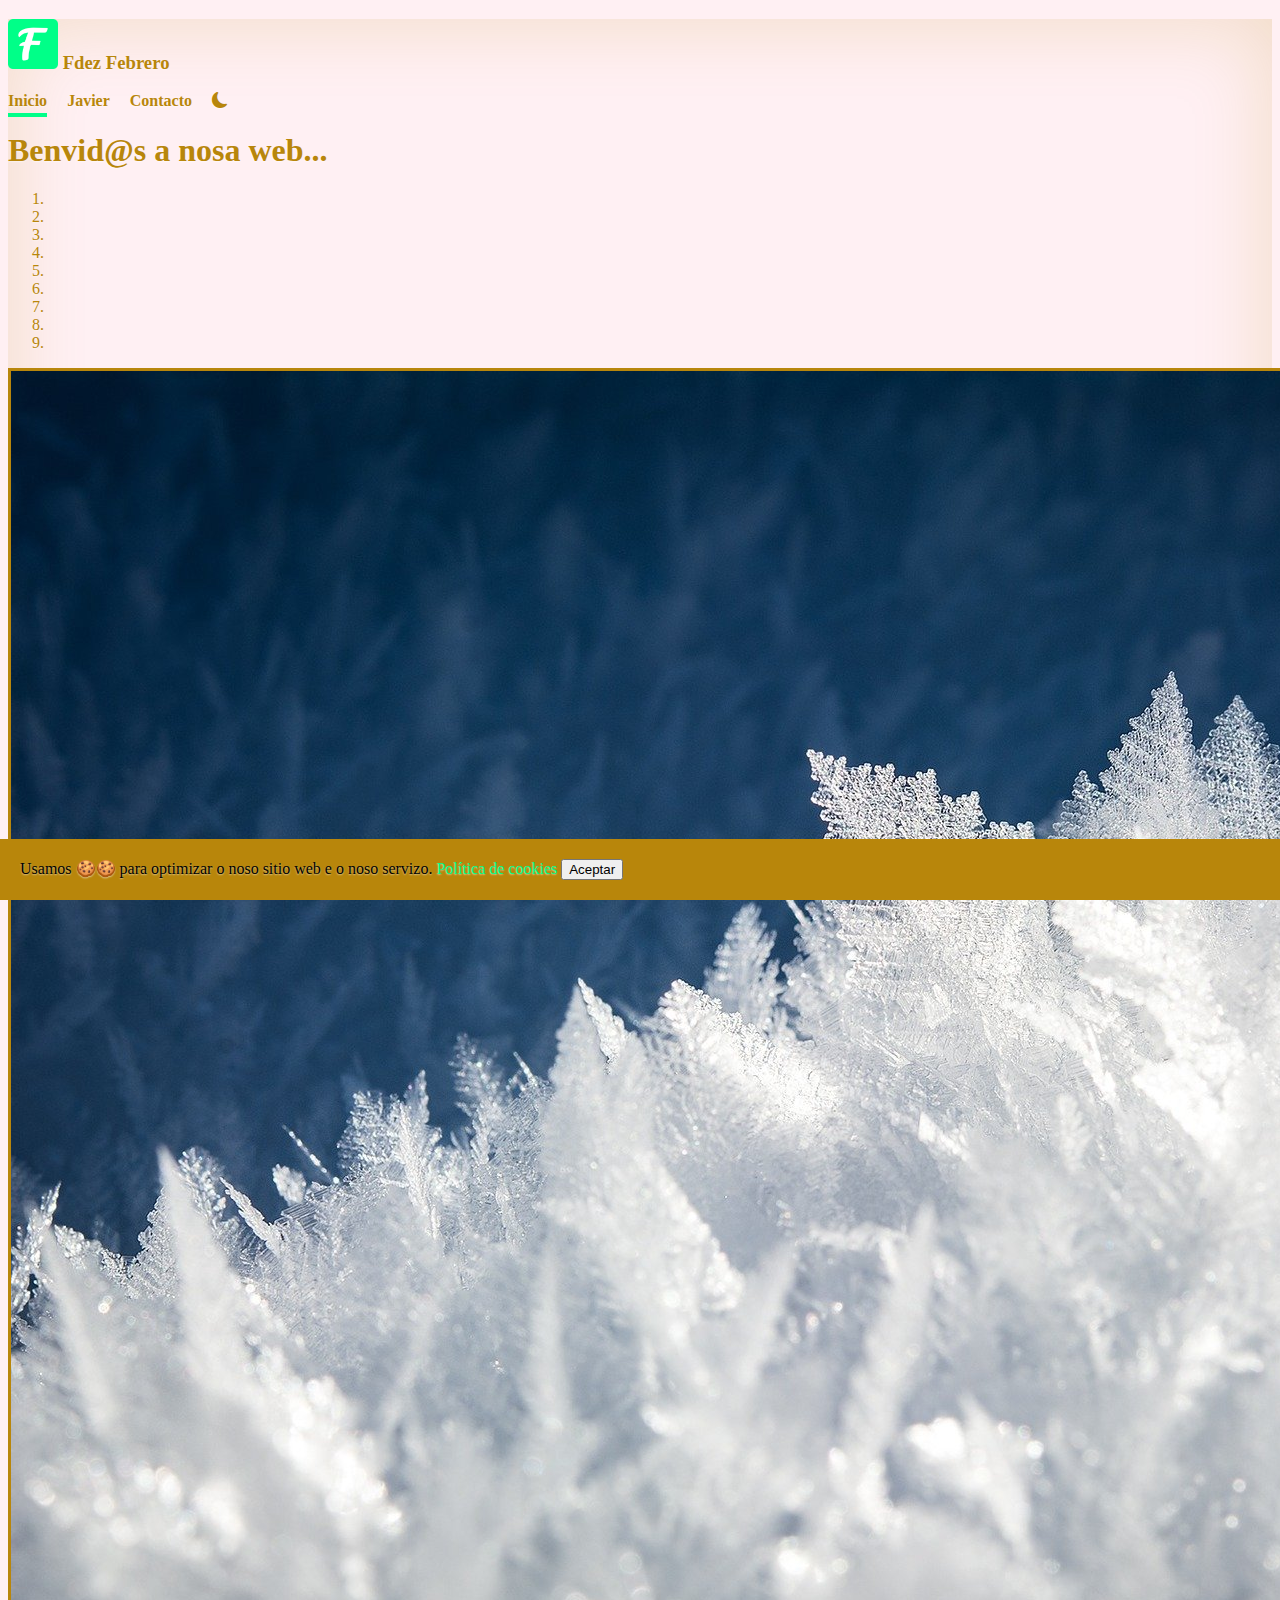
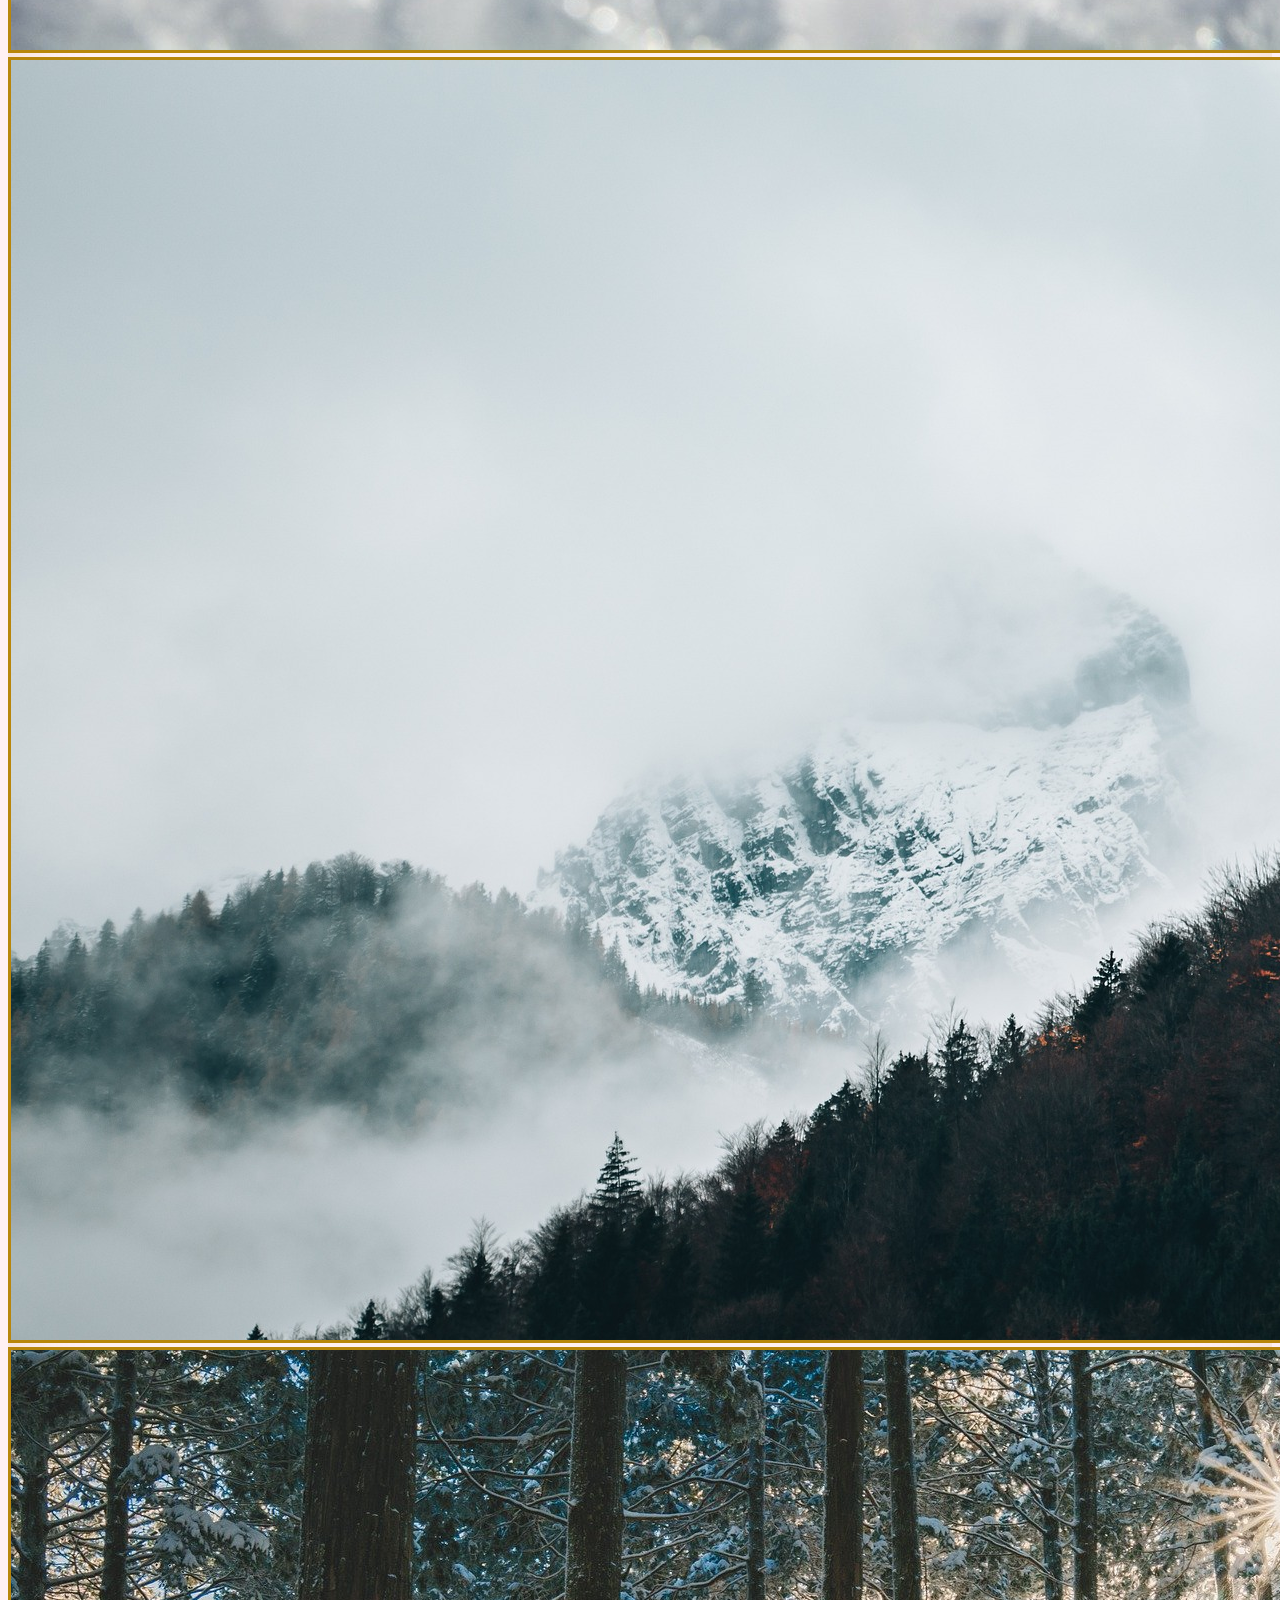
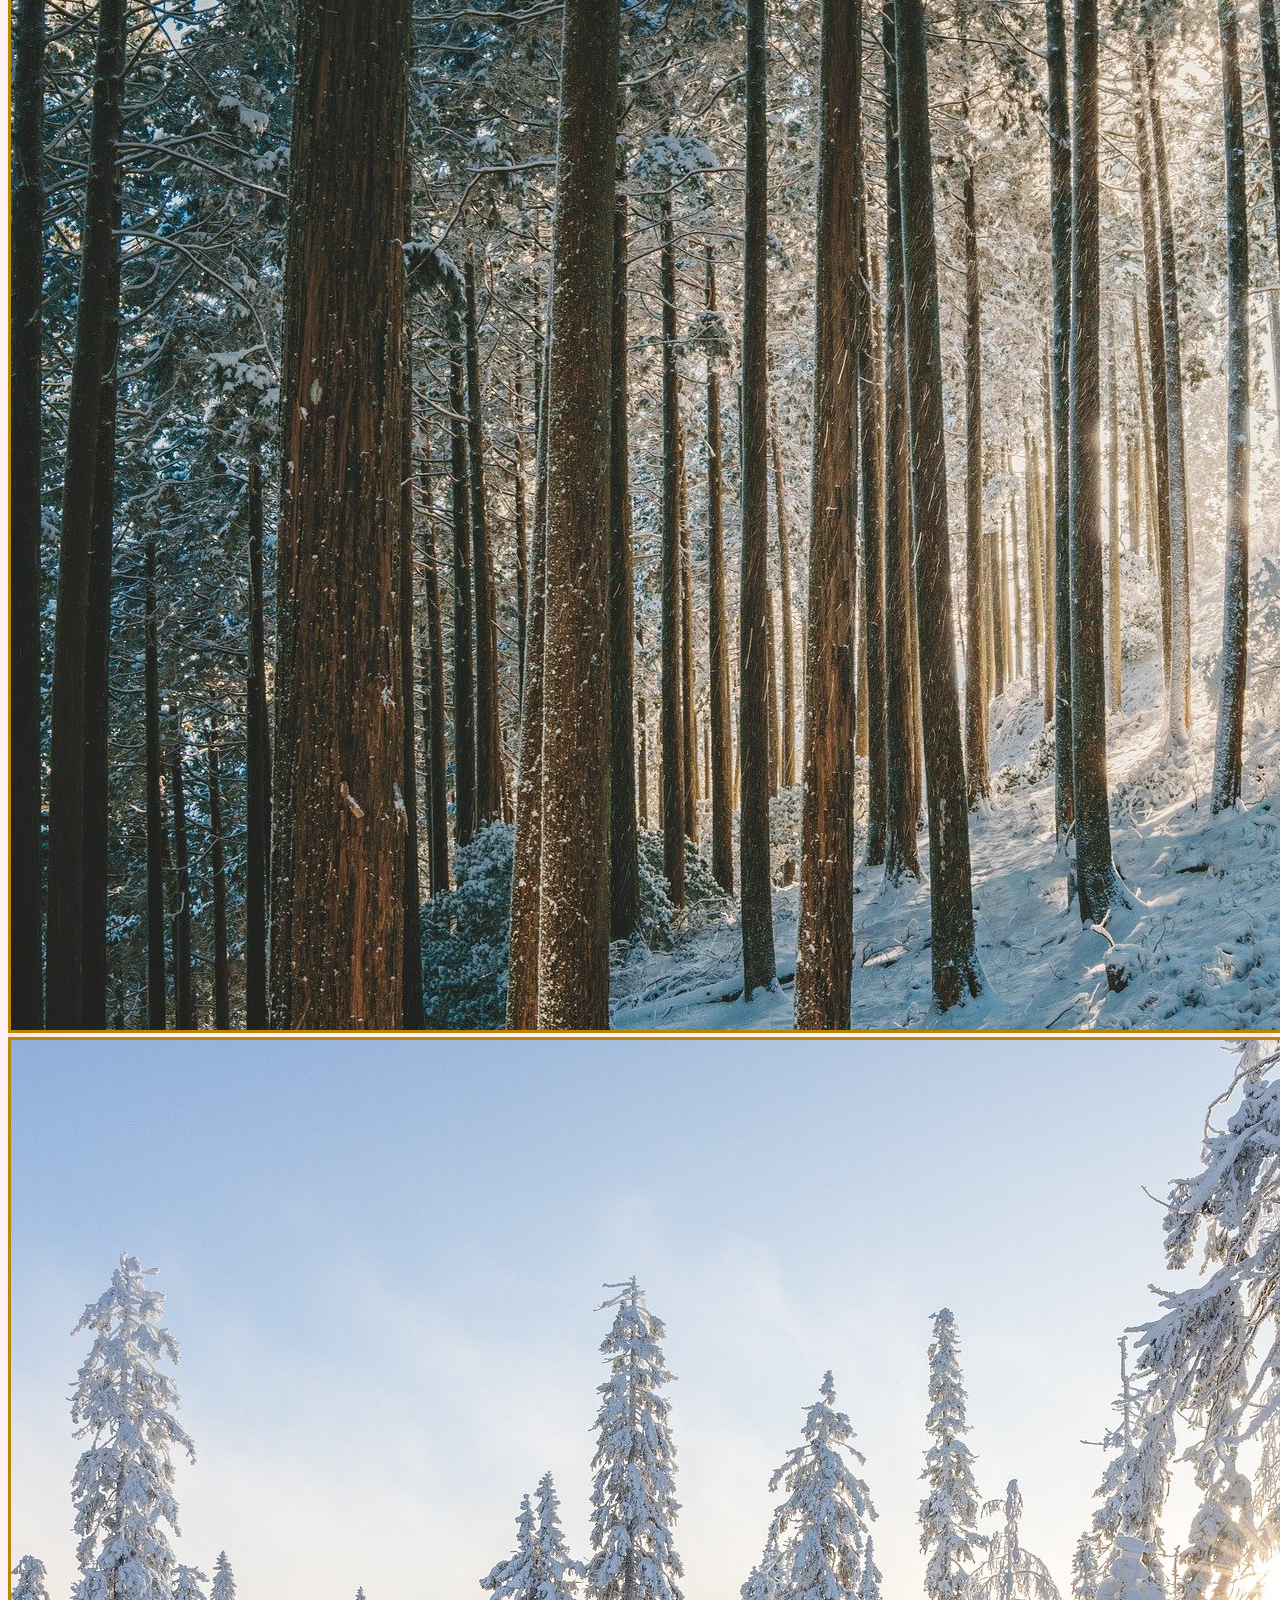
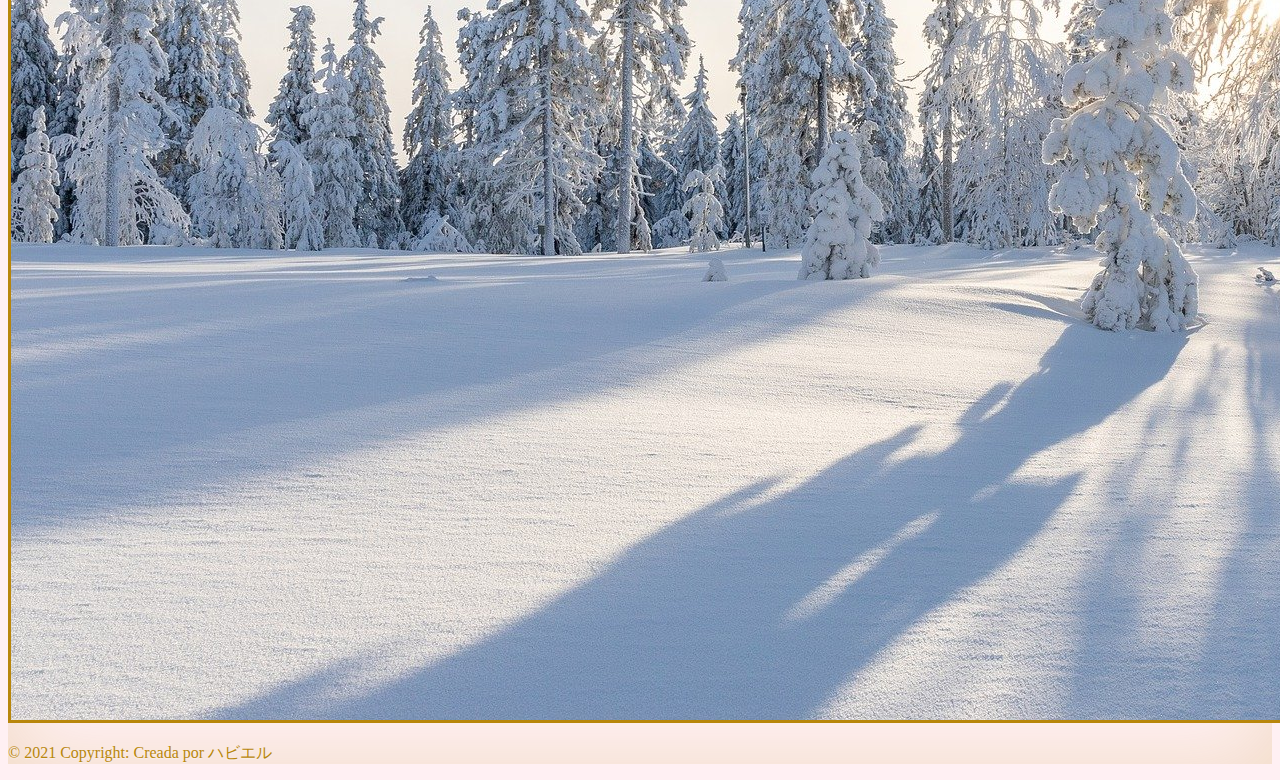
==== commit f088eb10: "cambiamos tema a inverno" ====
--- a/index.html
+++ b/index.html
@@ -38,8 +38,8 @@
   </header>
 
   <main class="px-3 color">
-    <h1>Bo Nadal e</h1>
-    <h1>Feliz 2022</h1>
+    <h1>Benvid@s a nosa web...</h1>
+    <h1></h1>
     <p class="lead"></p>
    <!-- <p class="lead">
       <a href="#" class="btn btn-lg btn-secondary fw-bold border-white bg-white">Learn more</a>
@@ -52,19 +52,24 @@
       <li data-target="#carouselEx" data-slide-to="1"></li>
       <li data-target="#carouselEx" data-slide-to="2"></li>
       <li data-target="#carouselEx" data-slide-to="3"></li>
+      <li data-target="#carouselEx" data-slide-to="4"></li>
+      <li data-target="#carouselEx" data-slide-to="5"></li>
+      <li data-target="#carouselEx" data-slide-to="6"></li>
+      <li data-target="#carouselEx" data-slide-to="7"></li>
+      <li data-target="#carouselEx" data-slide-to="8"></li>
     </ol>
     <div class="carousel-inner">
       <div class="carousel-item">
-        <img class="d-block w-100 bordes" src="/img/navidad-5.png" alt="...">
+        <img class="d-block w-100 bordes" src="/img/winter-1.jpg" alt="...">
+      </div>
+      <div class="carousel-item active">
+        <img class="d-block w-100 bordes" src="/img/winter-2.jpg" alt="...">
       </div>
       <div class="carousel-item">
-        <img class="d-block w-100 bordes" src="/img/navidad-2.jpg" alt="...">
+        <img class="d-block w-100 bordes" src="/img/winter-3.jpg" alt="...">
       </div>
       <div class="carousel-item">
-        <img class="d-block w-100 bordes" src="/img/navidad-4.jpg" alt="...">
-      </div>
-      <div class="carousel-item active">
-        <img class="d-block w-100 bordes" src="/img/navidad-7.png" alt="...">
+        <img class="d-block w-100 bordes" src="/img/winter-4.jpg" alt="...">
       </div>
     </div>
     <a class="carousel-control-prev" href="#carouselEx" role="button" data-slide="prev">
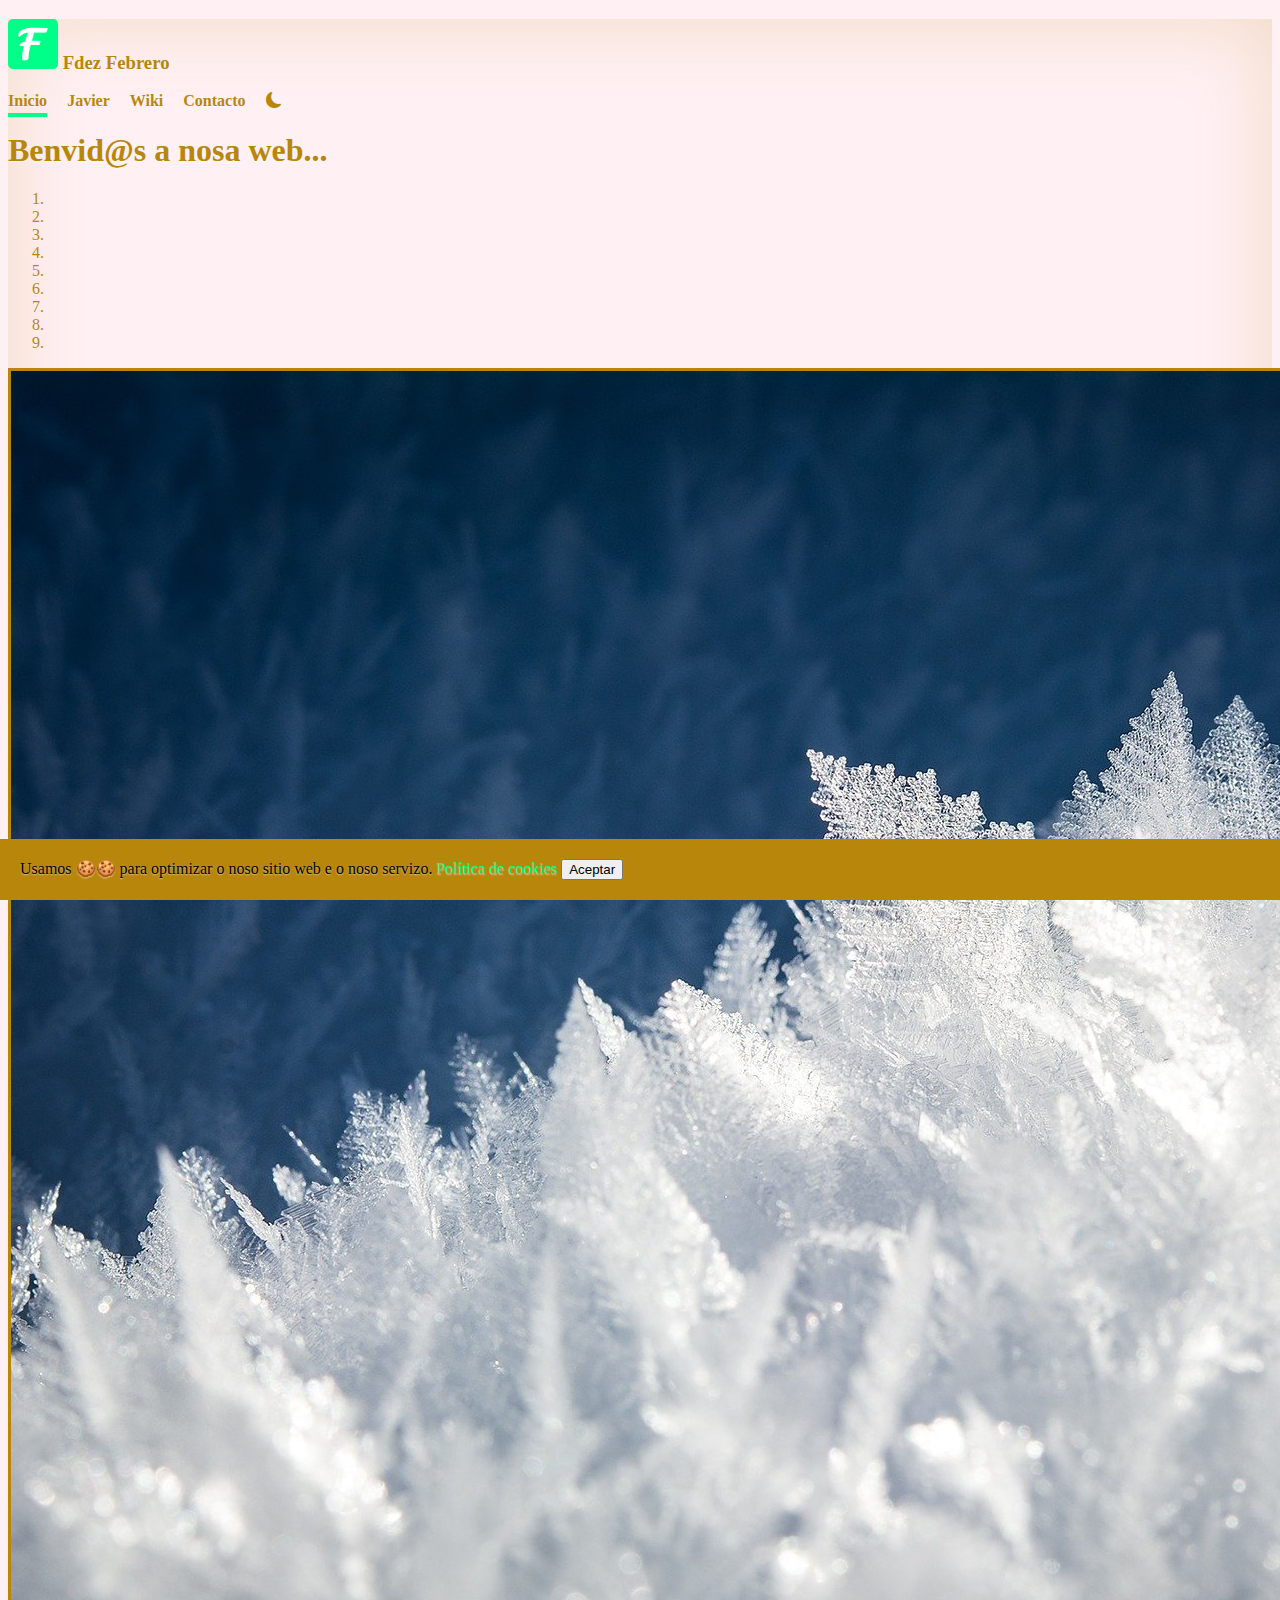
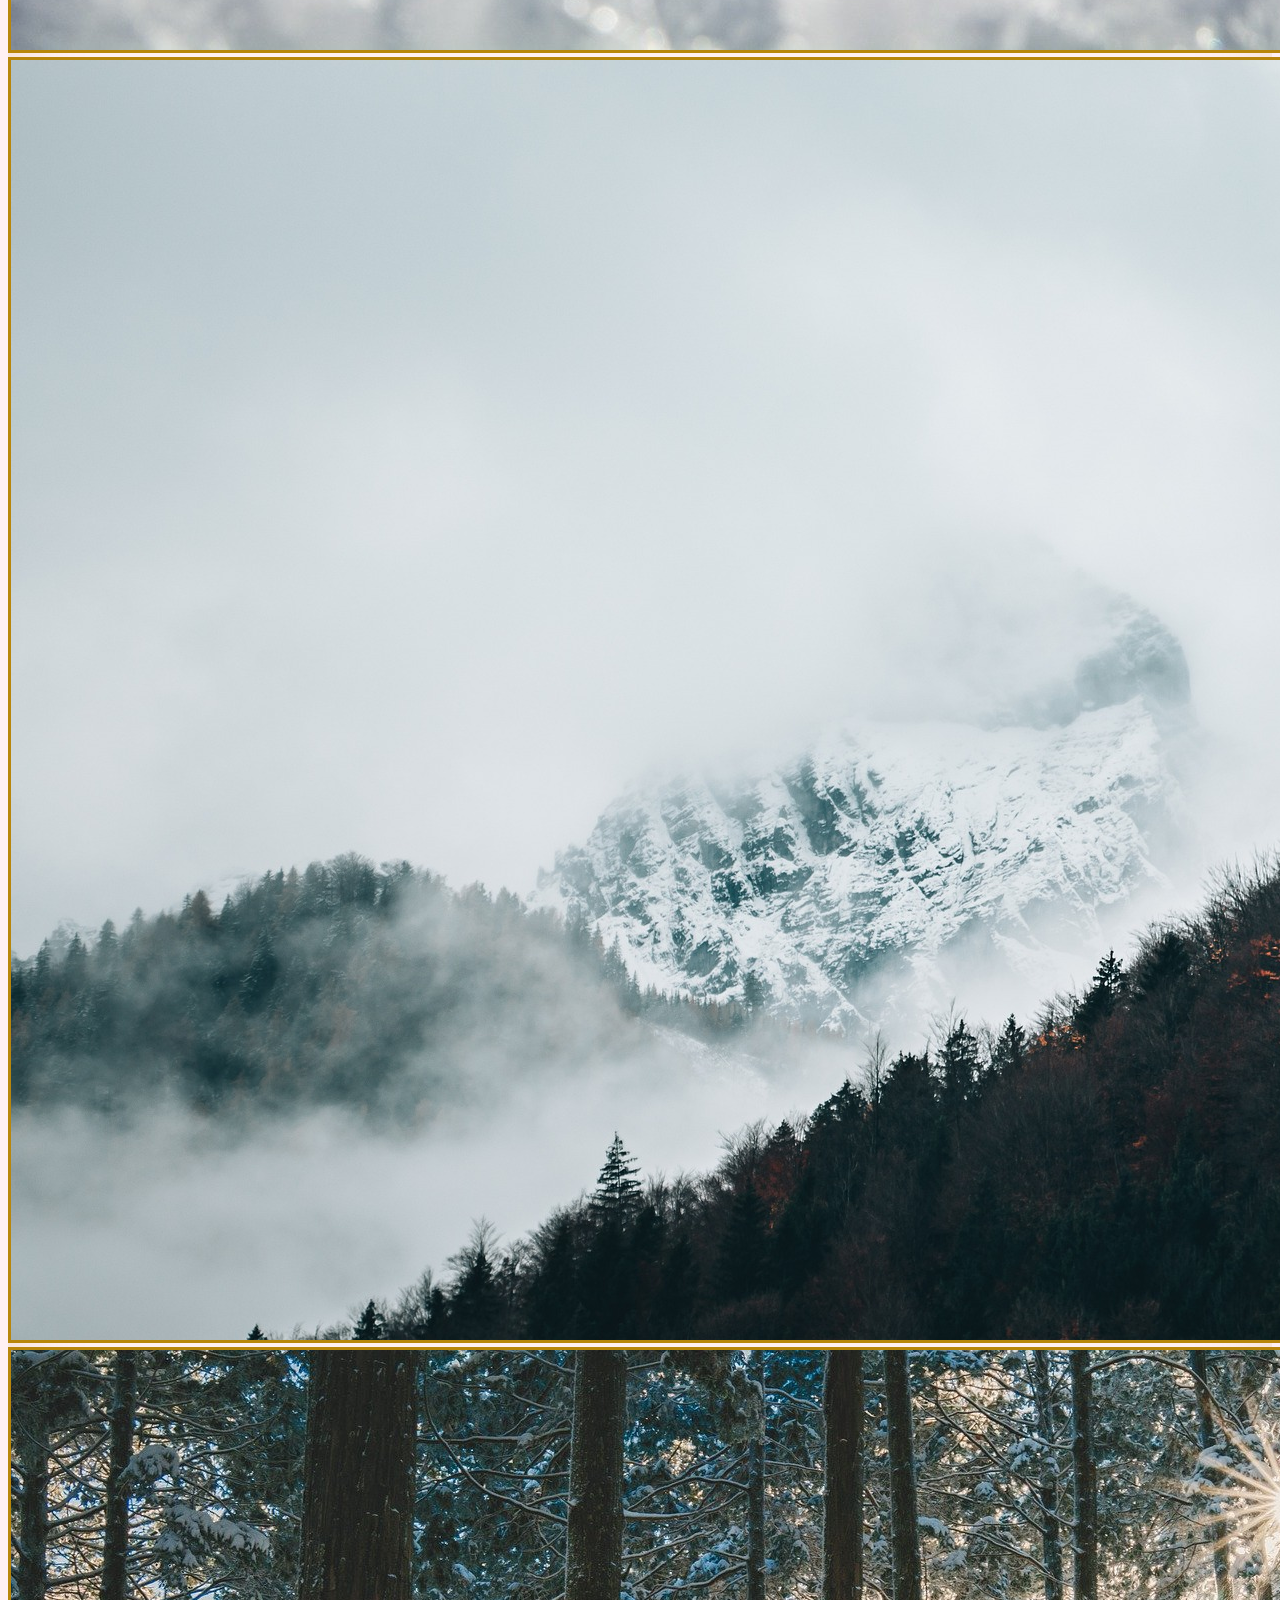
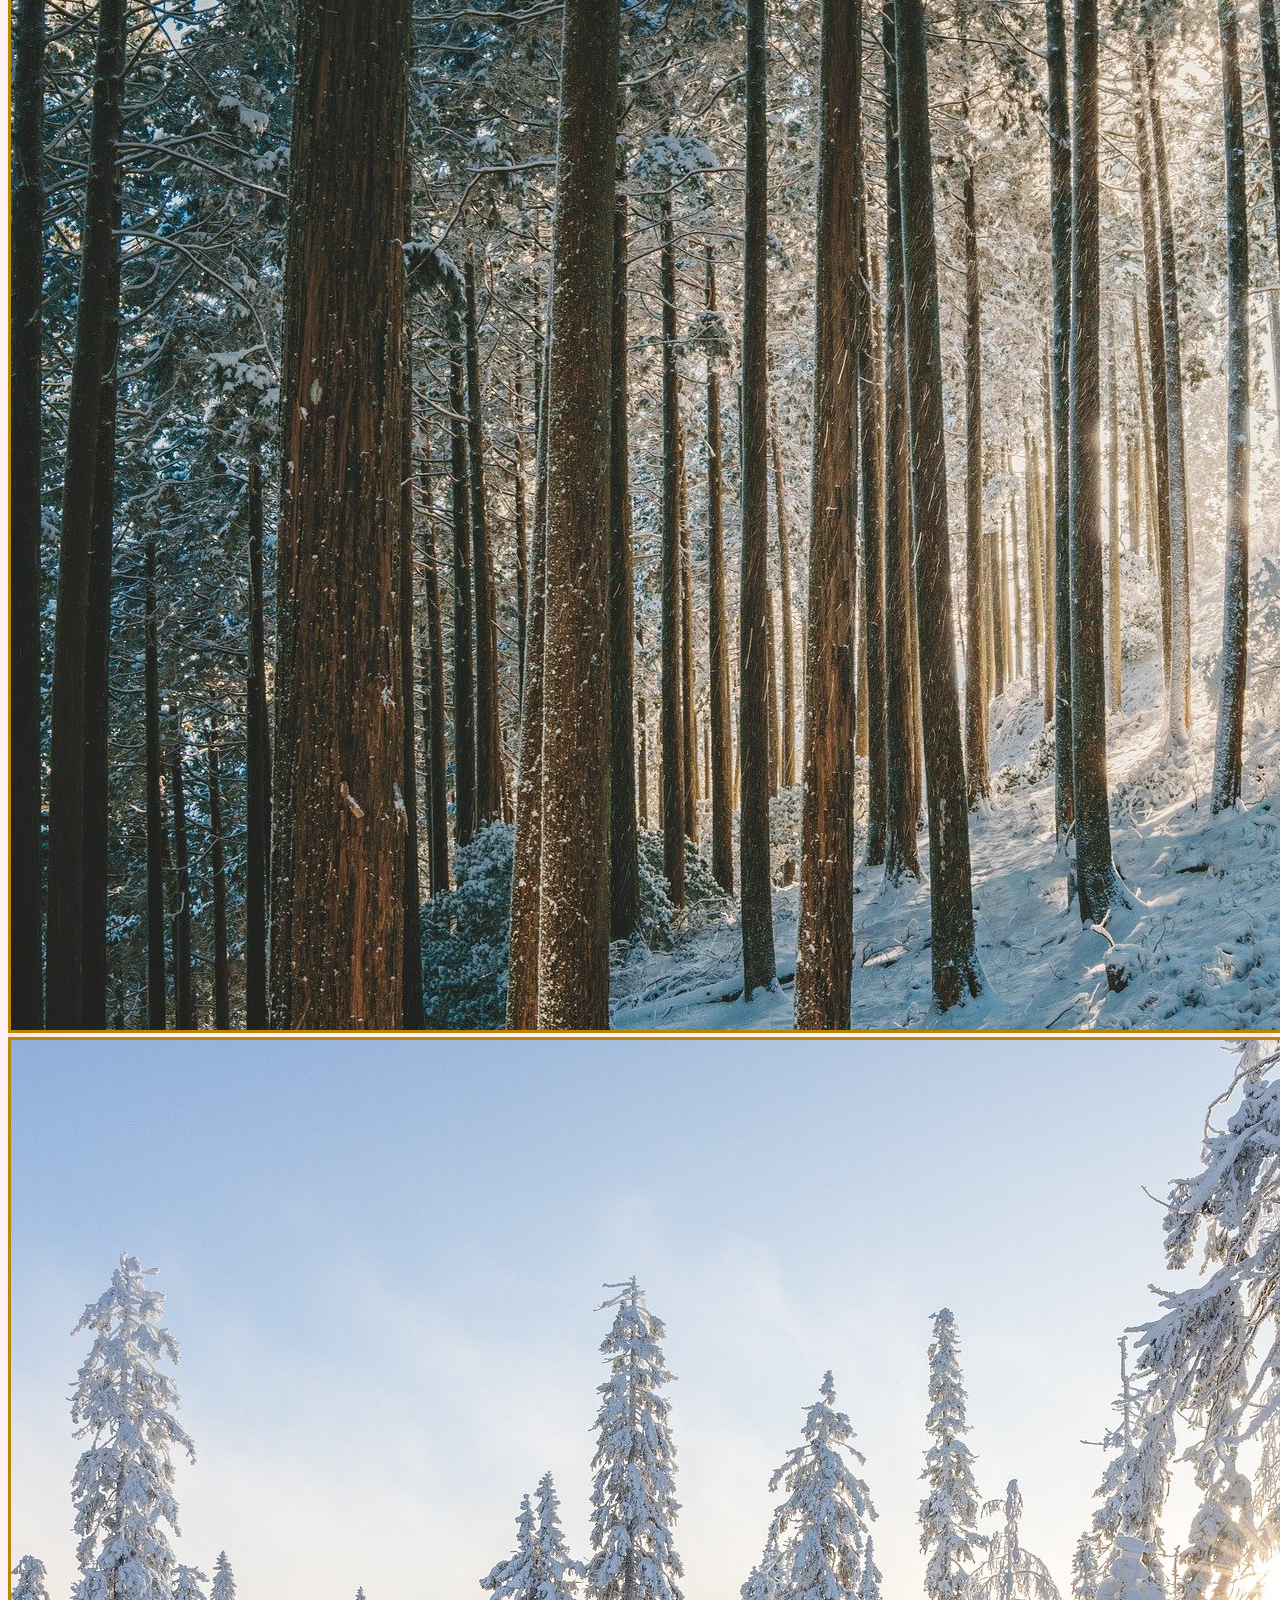
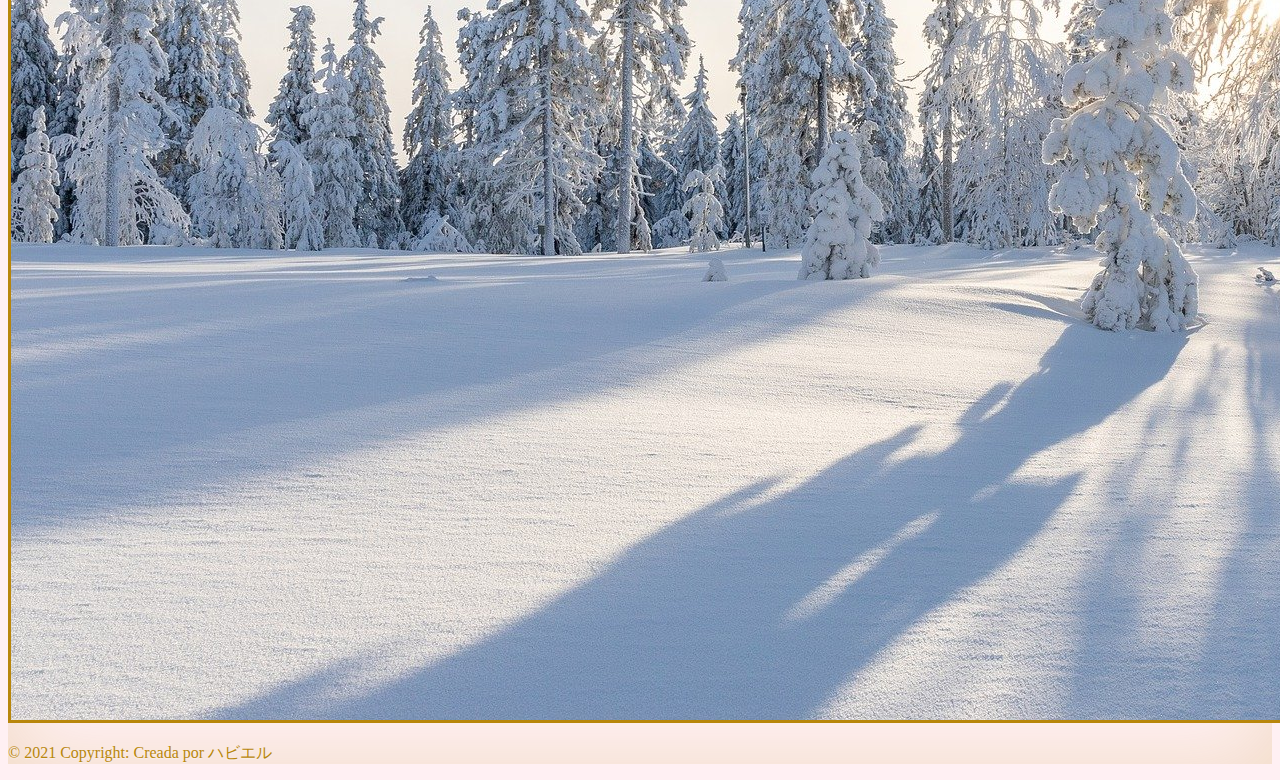
==== commit 109adbe5: "Añadimos enlace a wiki" ====
--- a/index.html
+++ b/index.html
@@ -31,6 +31,7 @@
       <nav class="nav nav-masthead justify-content-center float-md-end">
         <a class="nav-link active" aria-current="page" href="#">Inicio</a>
         <a class="nav-link" href="https://javier.fdezfebrero.es">Javier</a>
+        <a class="nav-link" href="https://wiki.fdezfebrero.es">Wiki</a>
         <a class="nav-link" href="/pages/contact.php">Contacto</a>
         <a class="nav-link" id="modoPaxina" href="" onclick="cambiarModo()"><i class="bi bi-moon-fill"></i></a>
       </nav>
